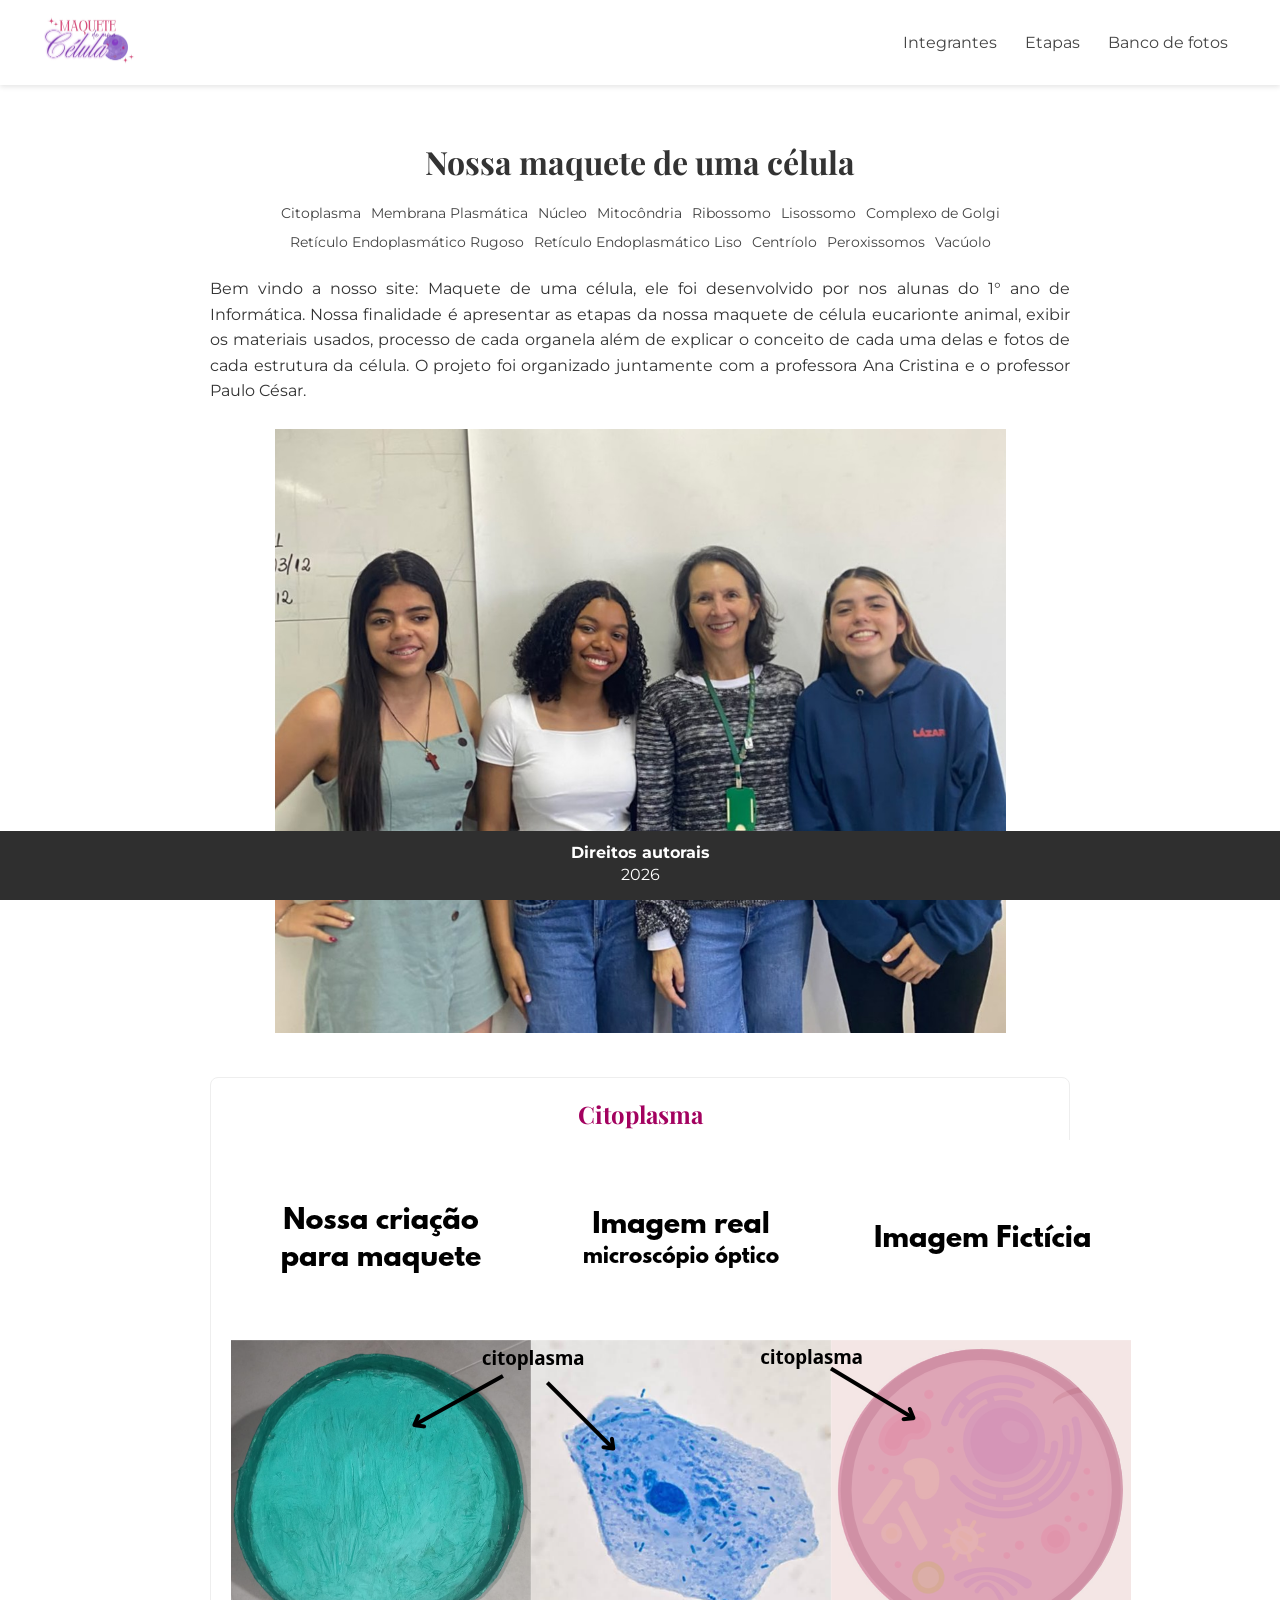
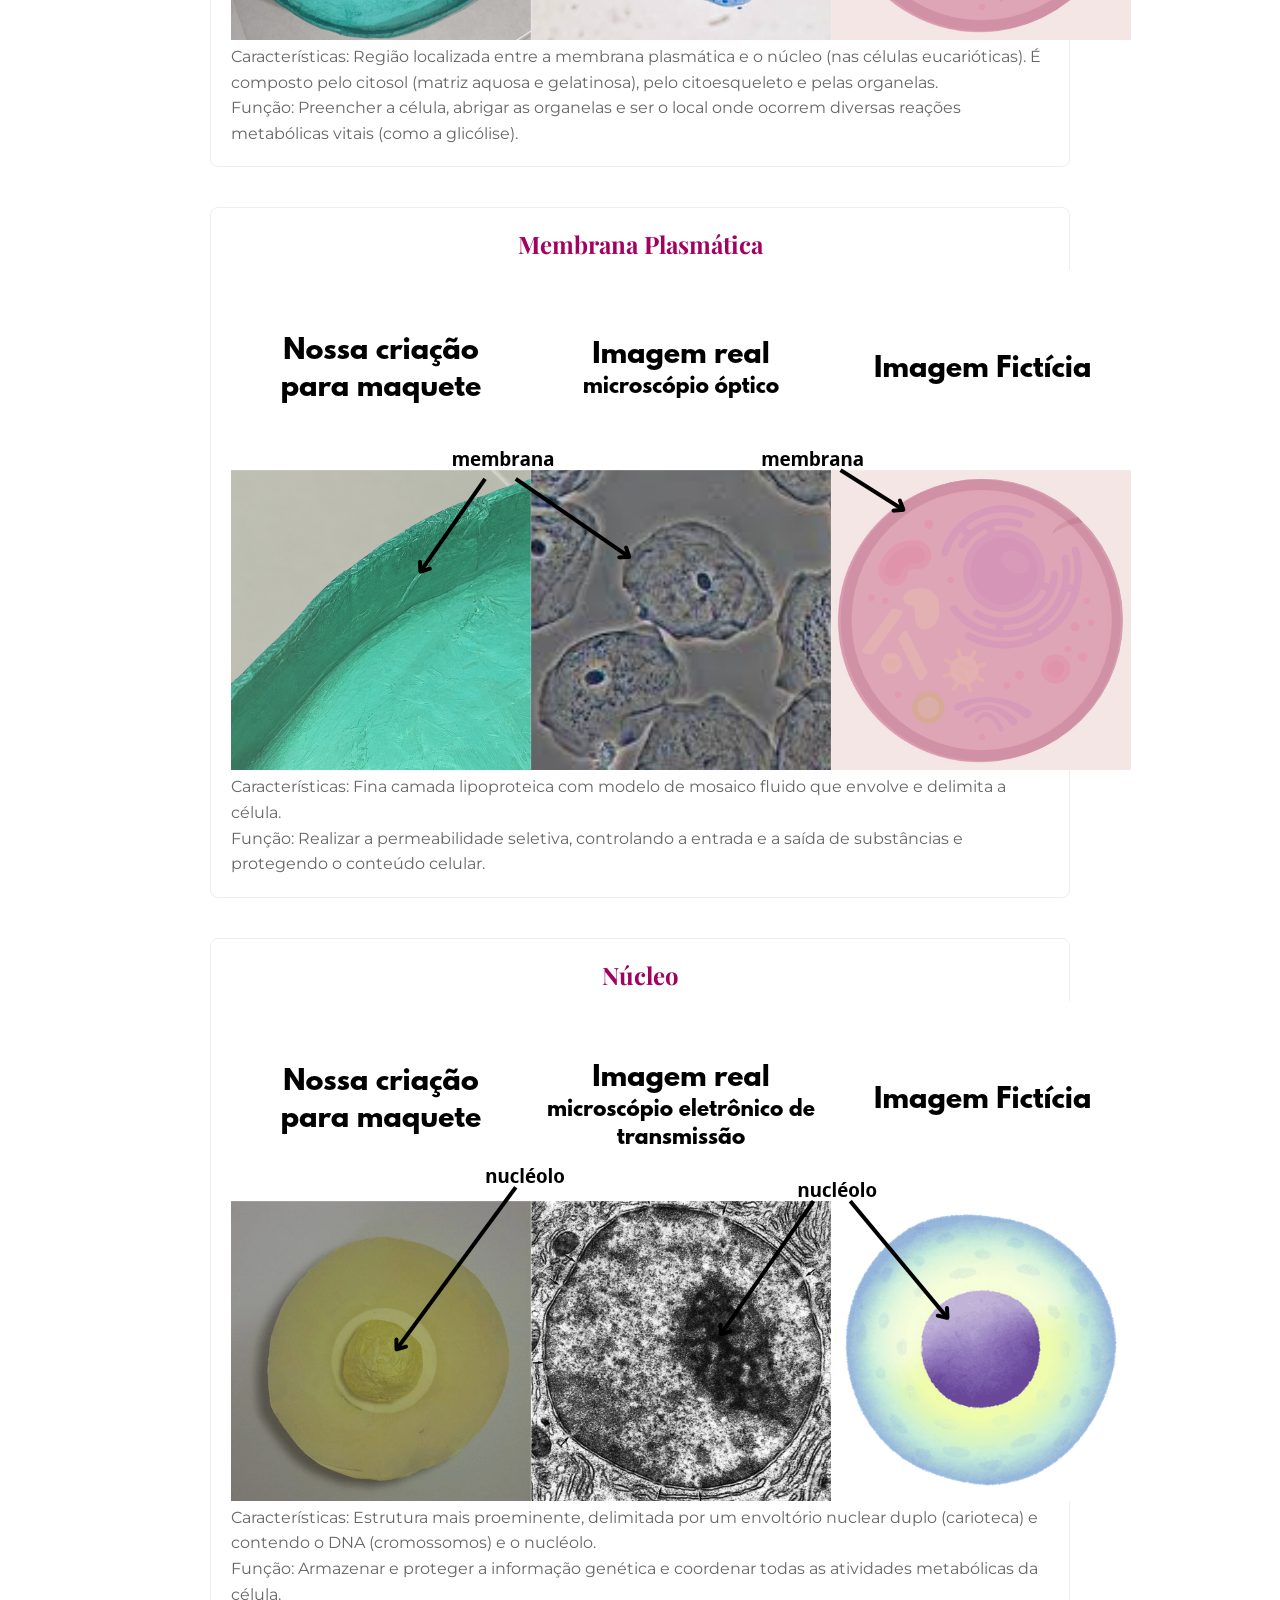
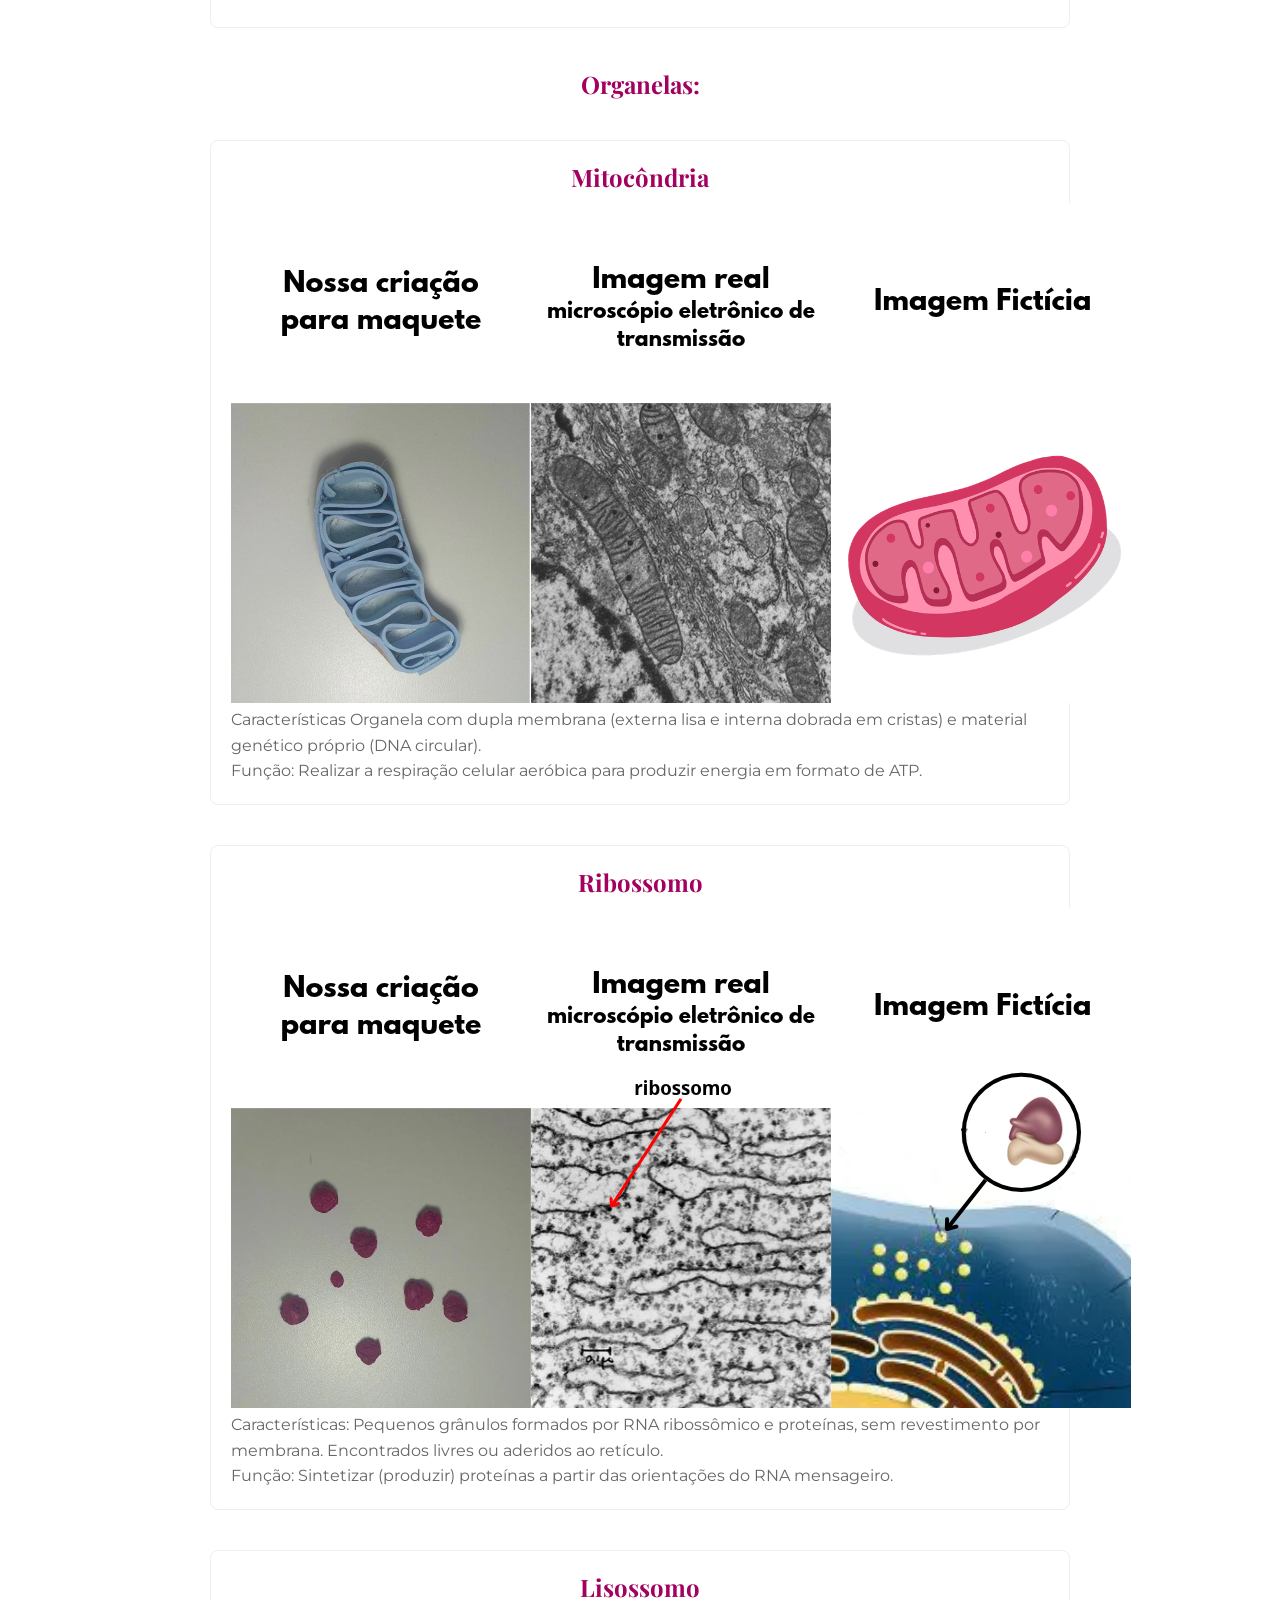
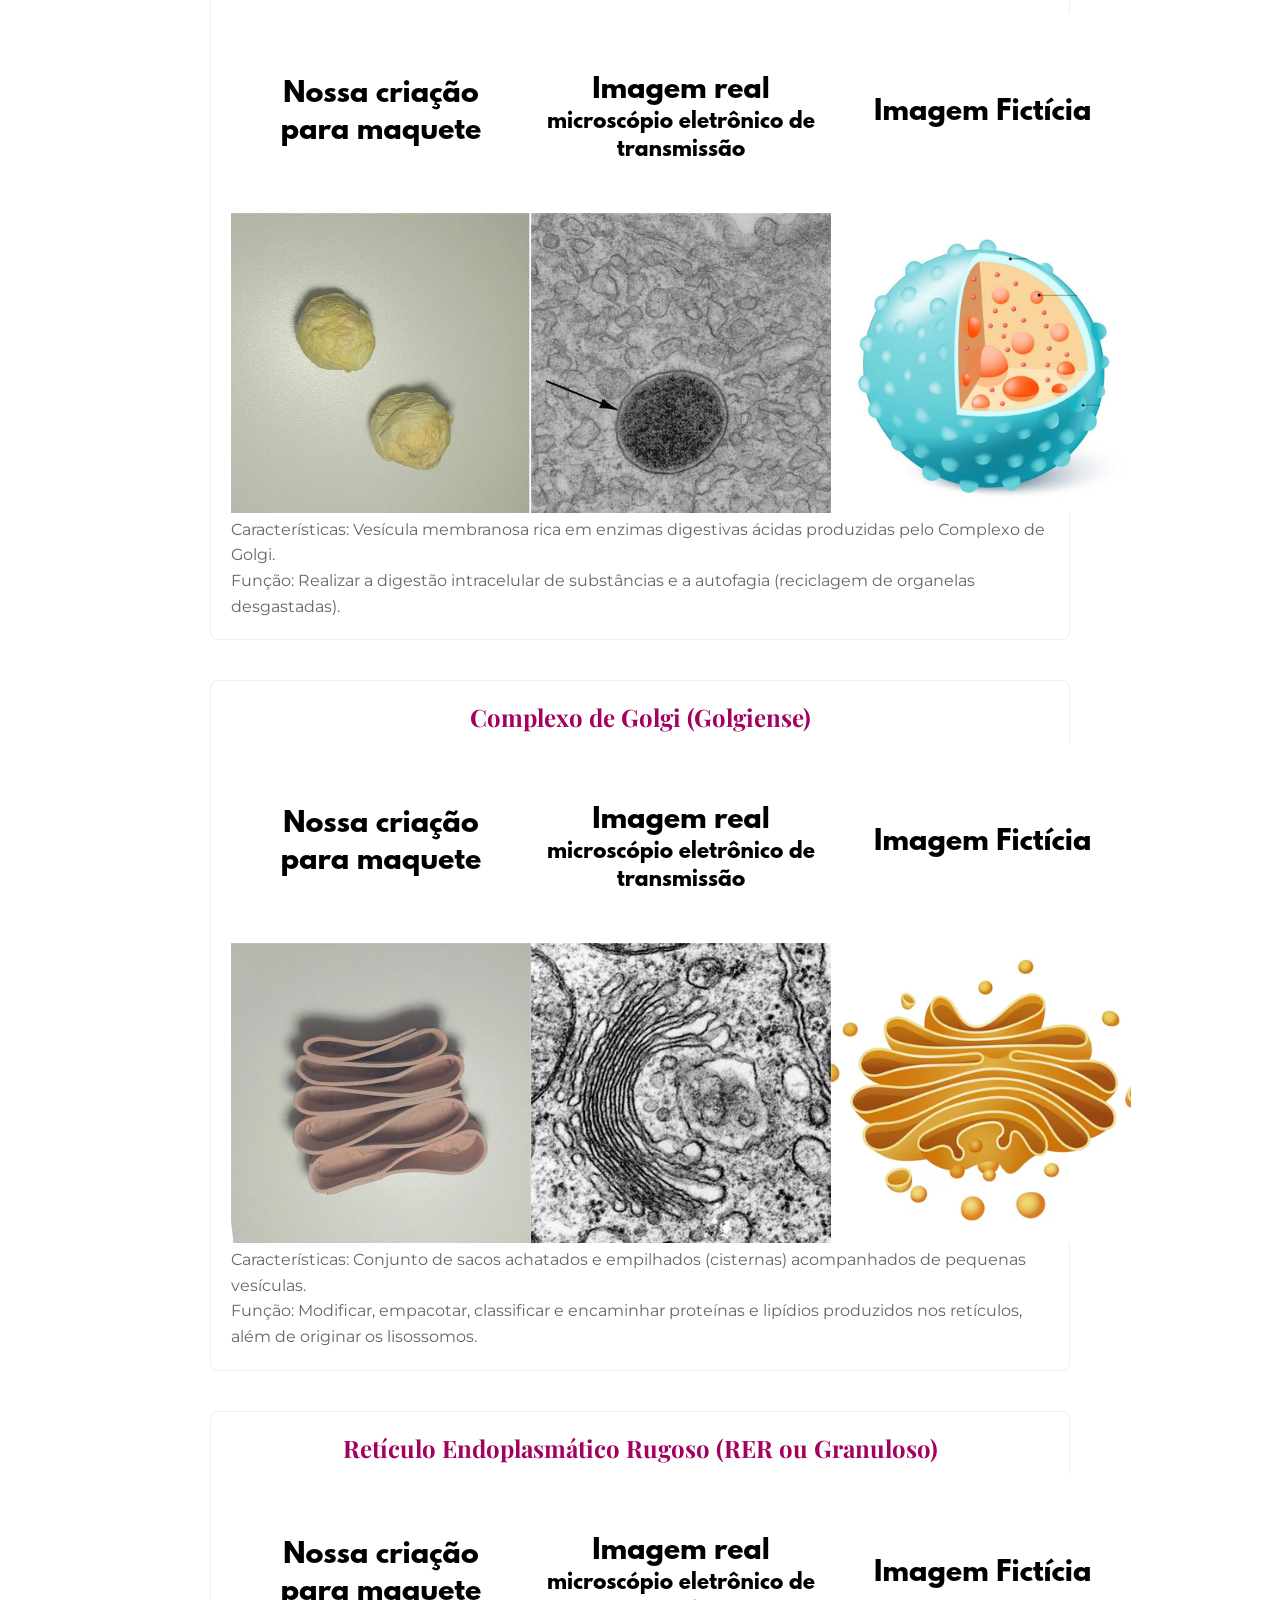
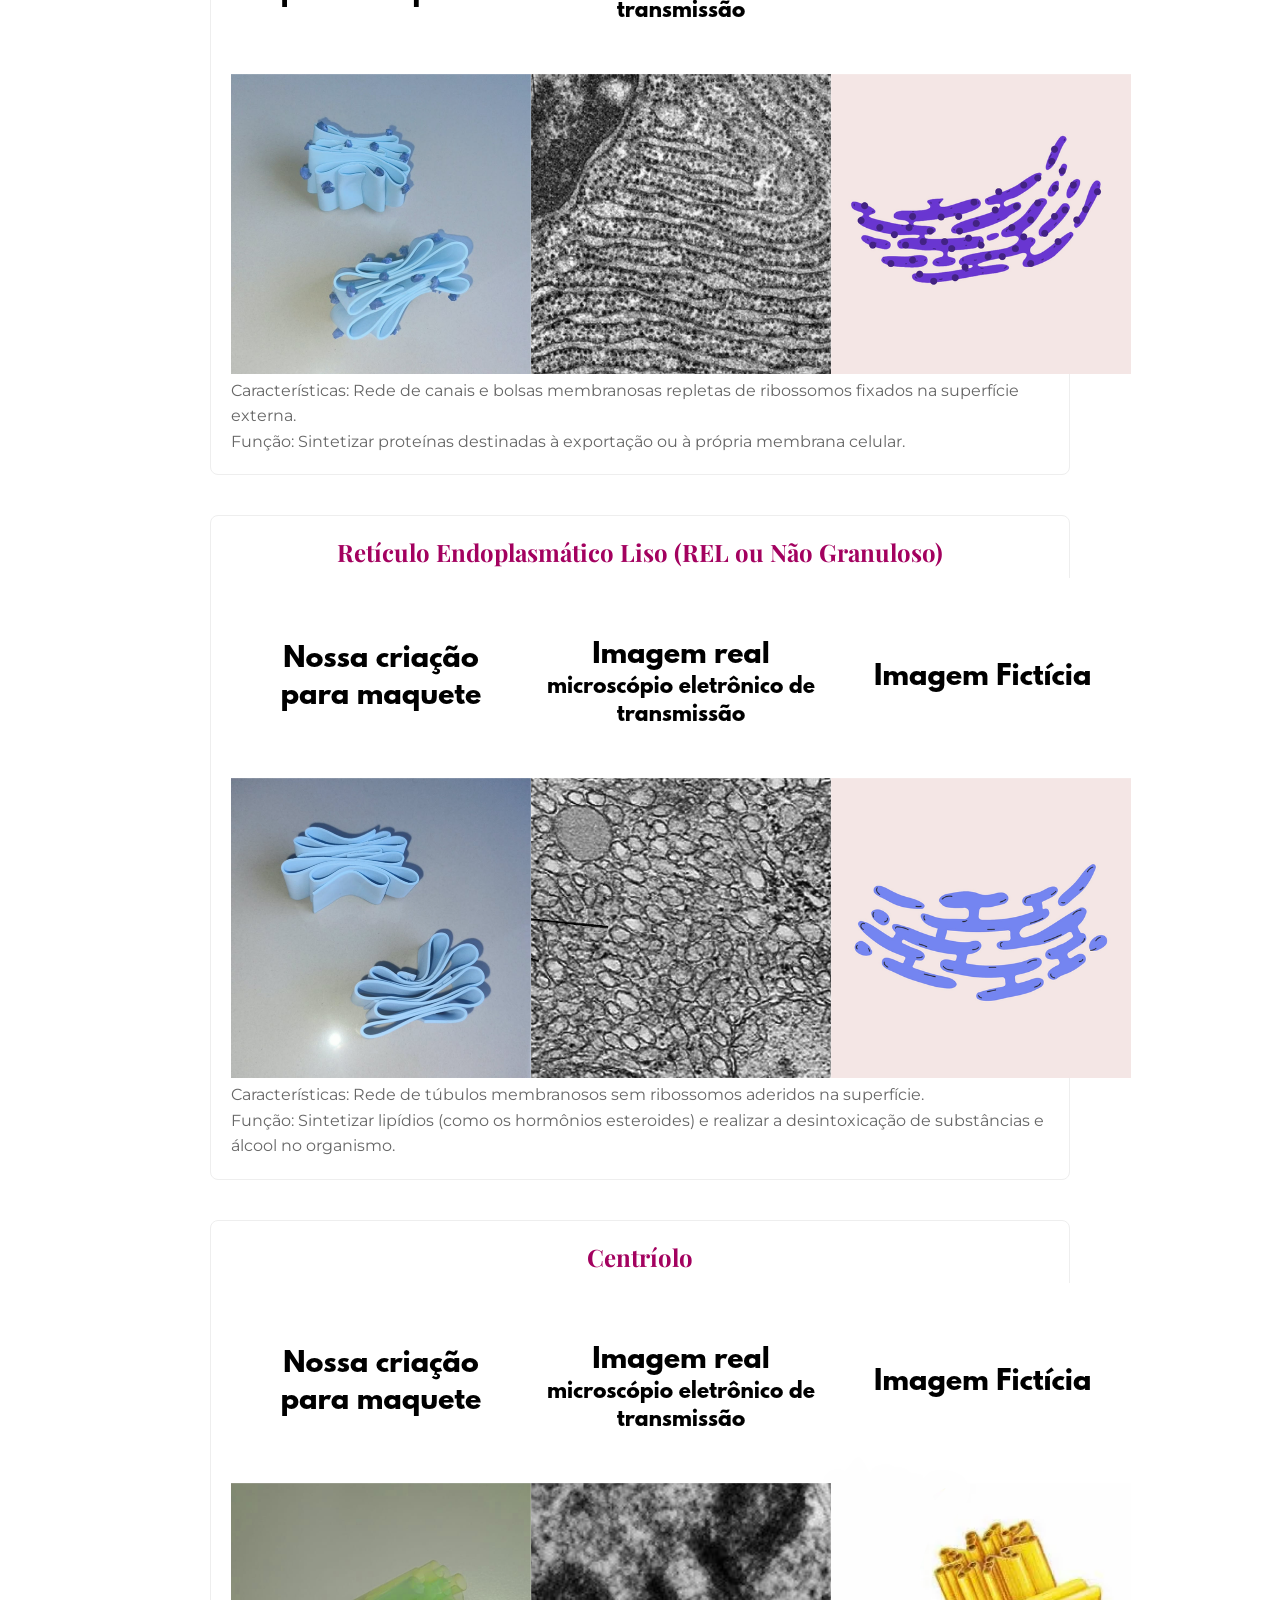
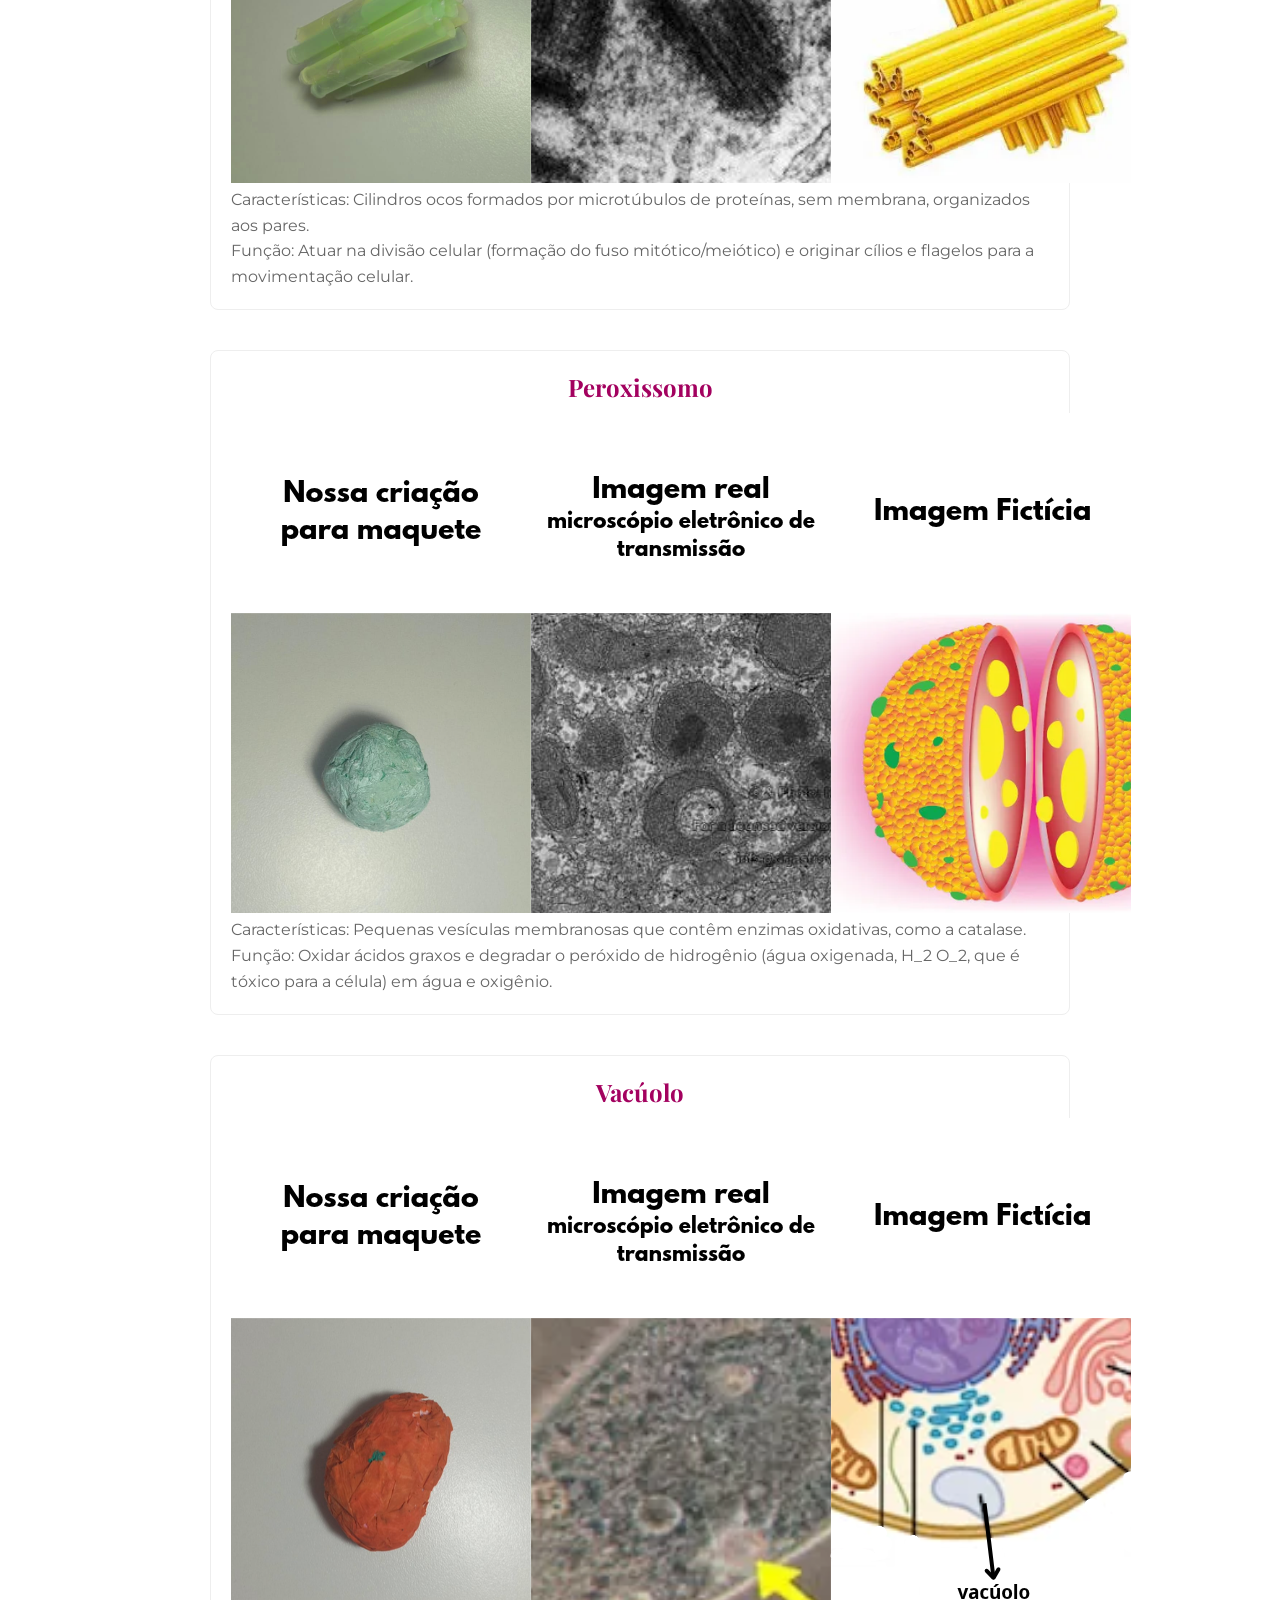
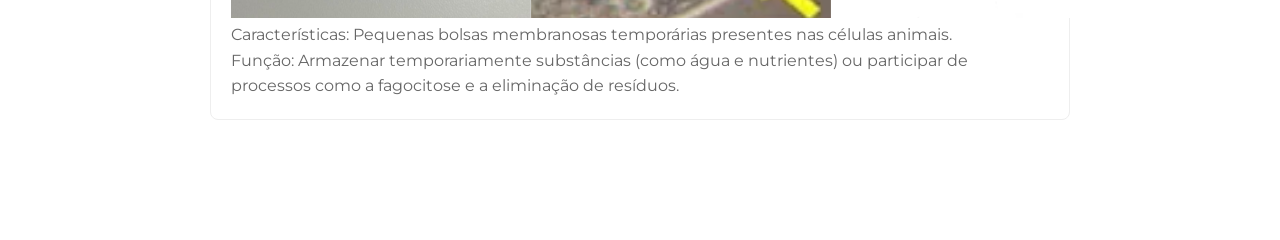
==== index.html @ 196b26a1 "Update index.html" ====
<!doctype html>
<html lang="pt-BR">

  <head>
    <meta charset="UTF-8" />
    <meta name="viewport" content="width=device-width, initial-scale=1.0" />
    <title>maquete de uma celula</title>
    <link rel="stylesheet" href="./styles/index.css">
  </head>
  
  <body>

    <header class="cabeçalho">
      <div>
        <a href="index.html">
          <img src="./images/logoNossaMaquete.jpg" alt="Logo" class="logo">
        </a>
      </div>
      <nav class="menuprincipal">
        <ul>
          <li><a href="/integrantes.html" class="itensprincipal">Integrantes</a></li>
          <li><a href="/etapas.html" class="itensprincipal">Etapas</a></li>
          <li><a href="/fotos.html" class="itensprincipal">Banco de fotos</a></li>
        </ul>
      </nav>

    </header>

    <main>

        <h1>Nossa maquete de uma célula</h1>

      <nav class="menuorganelas">
        <ul class="listaorganelas">
          <li><a href="#citoplasma" class="itensorganelas">Citoplasma</a></li>
          <li><a href="#membrana" class="itensorganelas">Membrana Plasmática</a></li>
          <li><a href="#nucleo" class="itensorganelas">Núcleo</a></li>
          <li><a href="#mitocondria" class="itensorganelas">Mitocôndria</a></li>
          <li><a href="#ribossomo" class="itensorganelas">Ribossomo</a></li>
          <li><a href="#lisossomo" class="itensorganelas">Lisossomo</a></li>
          <li><a href="#golgi" class="itensorganelas">Complexo de Golgi</a></li>
          <li><a href="#reticulorugoso" class="itensorganelas">Retículo Endoplasmático Rugoso</a></li>
          <li><a href="#reticuloliso" class="itensorganelas">Retículo Endoplasmático Liso</a></li>
          <li><a href="#centriolo" class="itensorganelas">Centríolo</a></li>
          <li><a href="#peroxissomo" class="itensorganelas">Peroxissomos</a></li>
          <li><a href="#vacuolo" class="itensorganelas">Vacúolo</a></li>
        </ul>
      </nav>
      
        <p class="apresentacao">
          Bem vindo a nosso site: Maquete de uma célula, ele foi desenvolvido por nos alunas do 1° ano de Informática.
Nossa finalidade é apresentar as etapas da nossa maquete de célula eucarionte animal, exibir os materiais usados, 
processo de cada organela além de explicar o conceito de cada uma delas
e fotos de cada estrutura da célula. O projeto foi organizado juntamente
com a professora Ana Cristina e o professor Paulo César.
        </p>
       <img src = "./images/fotodogrupo.jpg" class="fotoGrupo">
      
        <section id="citoplasma">
        <h2>Citoplasma</h2>
        <img src="./images/citoplasma.png" class="fotosPrincipal">
        <p>Características: Região localizada entre a membrana plasmática e o núcleo (nas células eucarióticas). É composto pelo citosol (matriz aquosa e gelatinosa), pelo citoesqueleto e pelas organelas.<br>
Função: Preencher a célula, abrigar as organelas e ser o local onde ocorrem diversas reações metabólicas vitais (como a glicólise).</p>
        </section>

        <section id="membrana">
        <h2>Membrana Plasmática</h2>
        <img src="./images/membrana.png" class="fotosPrincipal">
        <p>Características: Fina camada lipoproteica com modelo de mosaico fluido que envolve e delimita a célula.<br>
Função: Realizar a permeabilidade seletiva, controlando a entrada e a saída de substâncias e protegendo o conteúdo celular.</p>
        </section>

        <section id="nucleo">
        <h2>Núcleo</h2>
        <img src="./images/nucleo.png" class="fotosPrincipal">
        <p>Características: Estrutura mais proeminente, delimitada por um envoltório nuclear duplo (carioteca) e contendo o DNA (cromossomos) e o nucléolo.<br>
Função: Armazenar e proteger a informação genética e coordenar todas as atividades metabólicas da célula.</p>
        </section>

        <h2 class="organelasTitulo">Organelas:</h2>

        <section id="mitocondria">
        <h2>Mitocôndria</h2>
        <img src="./images/mitocondriaprin.png" class="fotosPrincipal">
        <p>Características Organela com dupla membrana (externa lisa e interna dobrada em cristas) e material genético próprio (DNA circular).<br>
Função: Realizar a respiração celular aeróbica para produzir energia em formato de ATP.</p>
        </section>

        <section id="ribossomo">
        <h2>Ribossomo</h2>
        <img src="./images/ribossomo.png" class="fotosPrincipal">
        <p>Características: Pequenos grânulos formados por RNA ribossômico e proteínas, sem revestimento por membrana. Encontrados livres ou aderidos ao retículo.<br>
Função: Sintetizar (produzir) proteínas a partir das orientações do RNA mensageiro.</p>
        </section>

        <section id="lisossomo">
        <h2>Lisossomo</h2>
        <img src="./images/lisossomo.png" class="fotosPrincipal">
        <p>Características: Vesícula membranosa rica em enzimas digestivas ácidas produzidas pelo Complexo de Golgi.<br>
Função: Realizar a digestão intracelular de substâncias e a autofagia (reciclagem de organelas desgastadas).</p>
        </section>

        <section id="golgi">
        <h2>Complexo de Golgi (Golgiense)</h2>
        <img src="./images/complexodegolgi.png" class="fotosPrincipal">
        <p>Características: Conjunto de sacos achatados e empilhados (cisternas) acompanhados de pequenas vesículas.<br>
Função: Modificar, empacotar, classificar e encaminhar proteínas e lipídios produzidos nos retículos, além de originar os lisossomos.</p>
        </section>

        <section id="reticulorugoso">
        <h2>Retículo Endoplasmático Rugoso (RER ou Granuloso)</h2>
        <img src="./images/reticulorugoso.png" class="fotosPrincipal">
        <p>Características: Rede de canais e bolsas membranosas repletas de ribossomos fixados na superfície externa.<br>
Função: Sintetizar proteínas destinadas à exportação ou à própria membrana celular.</p>
        </section>

        <section id="reticuloliso">
        <h2>Retículo Endoplasmático Liso (REL ou Não Granuloso)</h2>
        <img src="./images/reticuloliso.png" class="fotosPrincipal">
        <p>Características: Rede de túbulos membranosos sem ribossomos aderidos na superfície.<br>
Função: Sintetizar lipídios (como os hormônios esteroides) e realizar a desintoxicação de substâncias e álcool no organismo.</p>
        </section>

        <section id="centriolo">
        <h2>Centríolo</h2>
        <img src="./images/centriolo.png" class="fotosPrincipal">
        <p>Características: Cilindros ocos formados por microtúbulos de proteínas, sem membrana, organizados aos pares.<br>
Função: Atuar na divisão celular (formação do fuso mitótico/meiótico) e originar cílios e flagelos para a movimentação celular.</p>
        </section>

        <section id="peroxissomo">
        <h2>Peroxissomo</h2>
        <img src="./images/peroxissomo.png" class="fotosPrincipal">
        <p>Características: Pequenas vesículas membranosas que contêm enzimas oxidativas, como a catalase.<br>
Função: Oxidar ácidos graxos e degradar o peróxido de hidrogênio (água oxigenada, H_2 O_2, que é tóxico para a célula) em água e oxigênio.</p>
        </section>

        <section id="vacuolo">
        <h2>Vacúolo</h2>
        <img src="./images/vacuolo.png" class="fotosPrincipal">
        <p>Características: Pequenas bolsas membranosas temporárias presentes nas células animais.<br>
        Função: Armazenar temporariamente substâncias (como água e nutrientes) ou participar de processos como a fagocitose e a eliminação de resíduos.</p>
        </section>

    </main>

    <footer>
      <b>Direitos autorais</b>
      <p>2026</p>
    </footer>

  </body>

</html>
---- styles/index.css ----
@import url('https://fonts.googleapis.com/css2?family=Montserrat:ital,wght@0,100..900;1,100..900&family=Playfair+Display:ital,wght@0,400..900;1,400..900&display=swap');

* {
  margin: 0;
  padding: 0;
  box-sizing: border-box;
  font-family: "Montserrat", sans-serif;
}

body {
  background-color: #ffffff;
  display: flex; 
  flex-direction: column;
  align-items: center;
  text-align: center;
  padding-bottom: 60px; /* Garante espaço para o footer fixo não cobrir conteúdo */
}

header {
  position: fixed;
  top: 0;
  left: 0;
  width: 100%;
  background-color: #ffffff;
  display: flex;
  justify-content: space-between;
  align-items: center;
  padding: 10px 40px;
  box-shadow: 0px 2px 5px rgba(0,0,0,0.1);
  z-index: 1000;
}

.logo {
  width: 100px;
  height: auto;
}

.menuprincipal ul {
  list-style: none;
}

.itensprincipal {
  text-decoration: none;
  color: #444444;
  padding: 8px 12px;
  border-radius: 4px;
  transition: 0.3s;
}

.organelasTitulo{
  font-family: "Playfair Display", serif;
  color: #a3015f;
  margin-bottom: 10px;  
}

.fotoGrupo {
  text-align: center;
  width: 85%;
}

.itensprincipal:hover {
  color: #ffffff;
  background-color: #a3015f;
}

main {
  margin-top: 120px;
  max-width: 900px;
  padding: 20px;
}

h1 {
  font-family: "Playfair Display", serif;
  color: #333333;
  margin-bottom: 20px;
}

p {
  color: #666666;
  line-height: 1.6;
}

.apresentacao {
  margin: 25px 0;
  text-align: justify;
  color: #333333
}

.menuorganelas {
  margin: 20px 0;
}

.listaorganelas {
  list-style: none;
  display: flex;
  flex-wrap: wrap;
  justify-content: center;
  gap: 10px;
}

.itensorganelas {
  text-decoration: none;
  color: #444444;
  font-size: 0.9rem;
}

.itensorganelas:hover {
  color: #a3015f;
  text-decoration: underline;
}

li {
  display: inline-block;
}

section {
  margin: 40px 0;
  padding: 20px;
  border: 1px solid #eeeeee;
  border-radius: 8px;
}

section h2 {
  font-family: "Playfair Display", serif;
  color: #a3015f;
  margin-bottom: 10px;
}

section p {
  text-align: left;
}

footer {
  background-color: #2F2F2F;
  color: #FFFFFF;
  position: fixed;
  bottom: 0;
  left: 0;
  width: 100%;
  text-align: center;
  padding: 12px 0;
}

footer p {
  color: #ffffff;
}
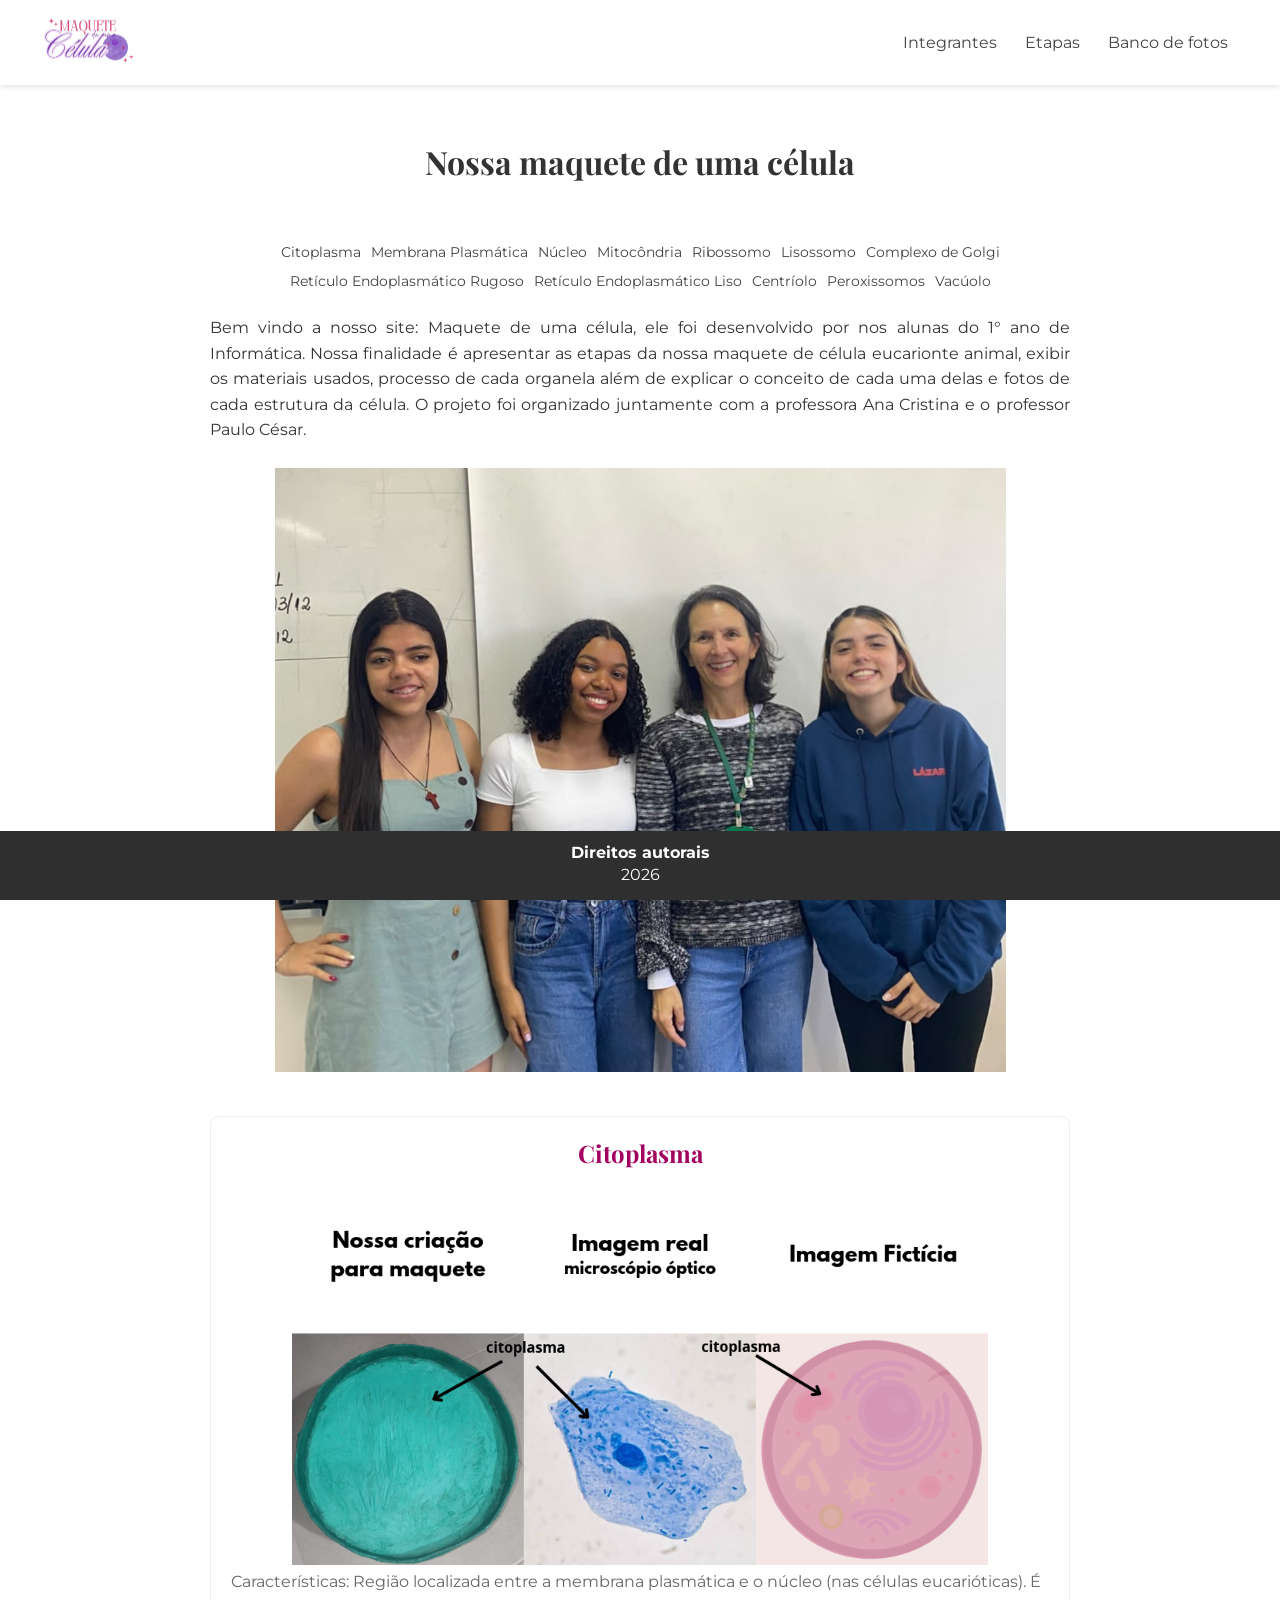
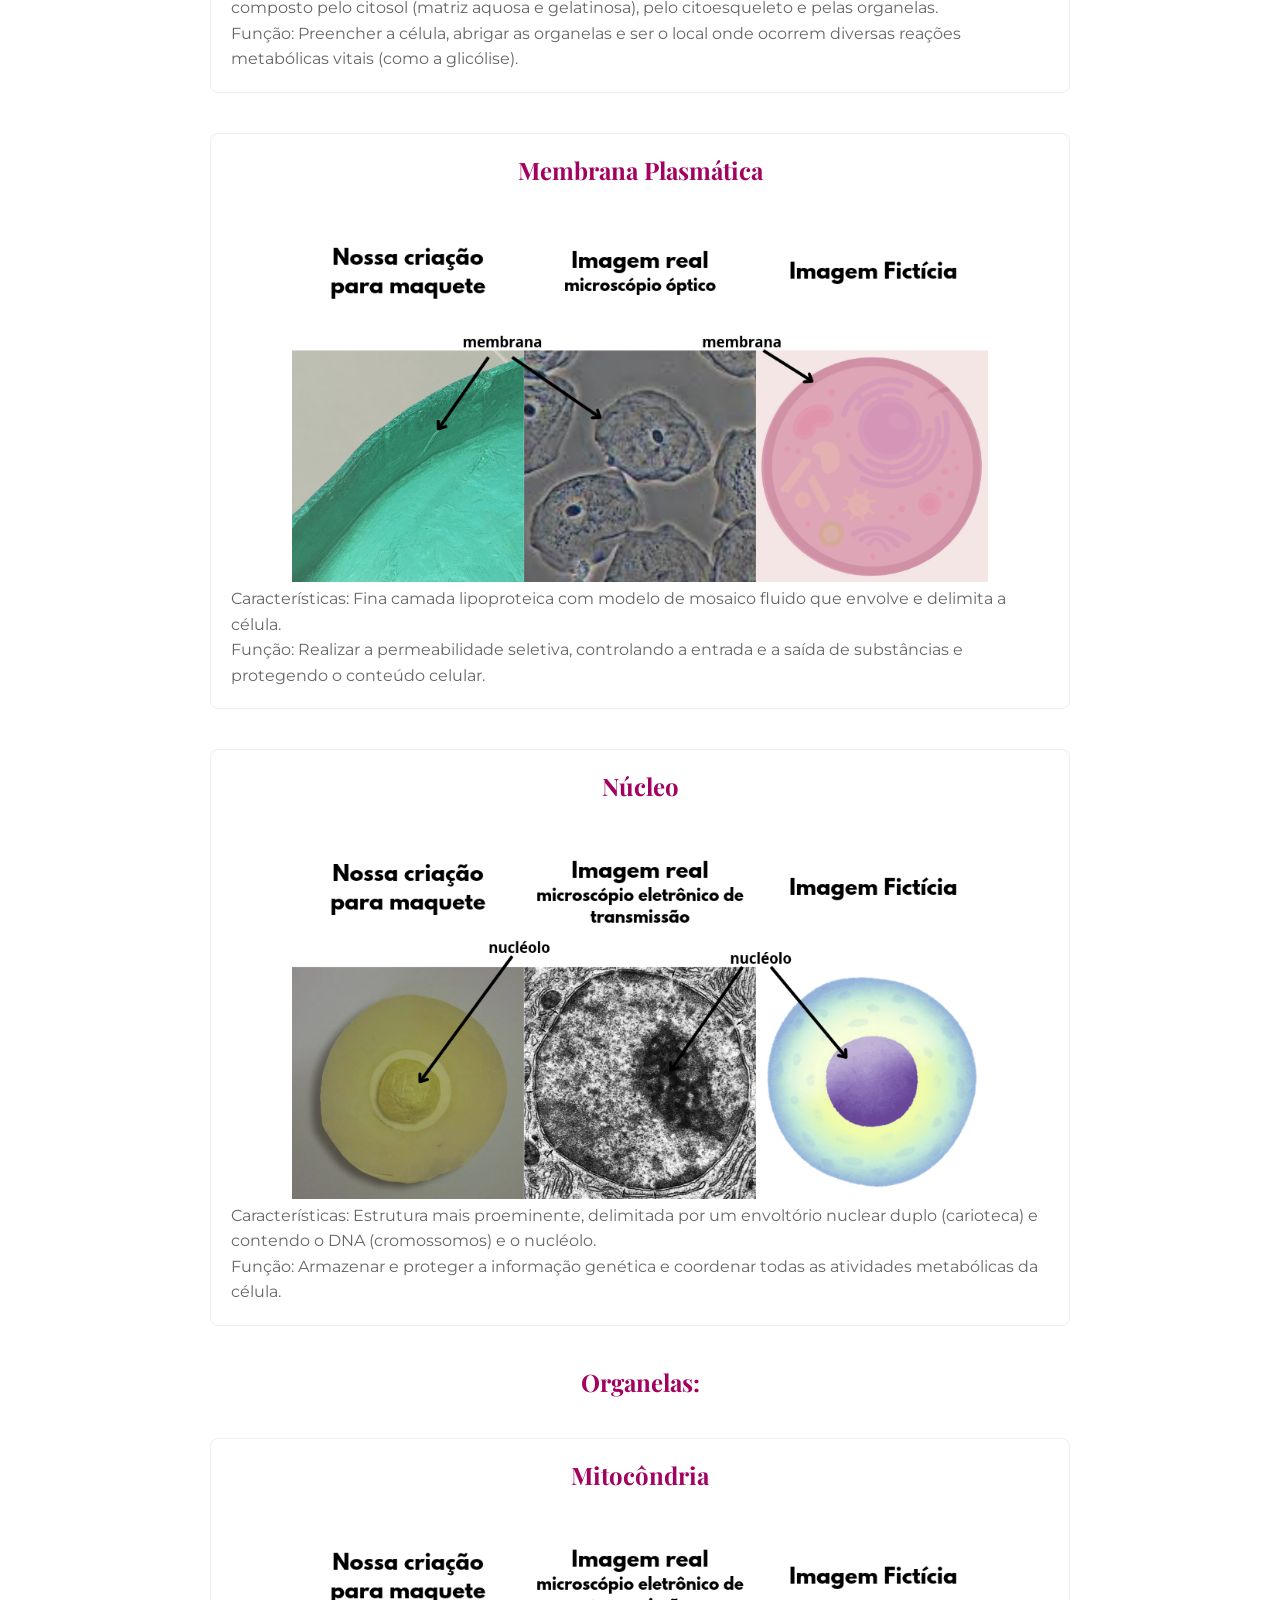
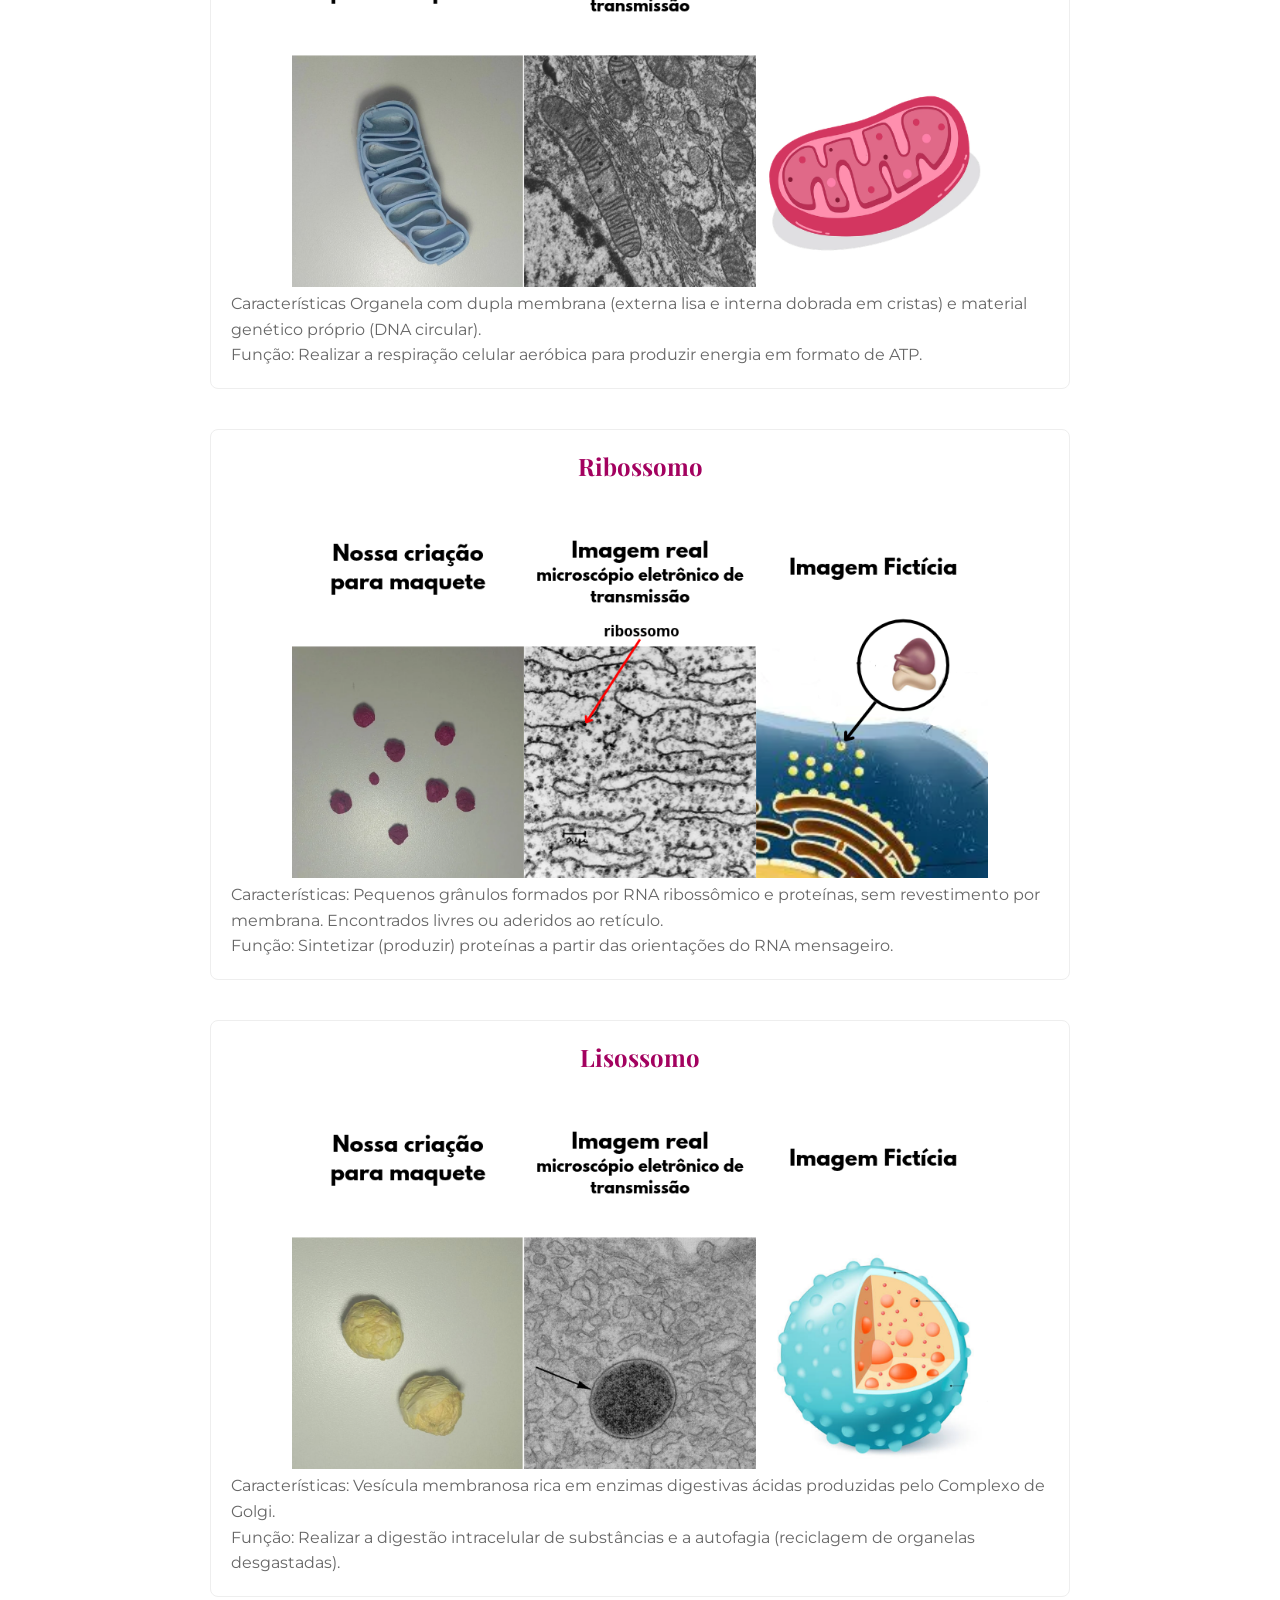
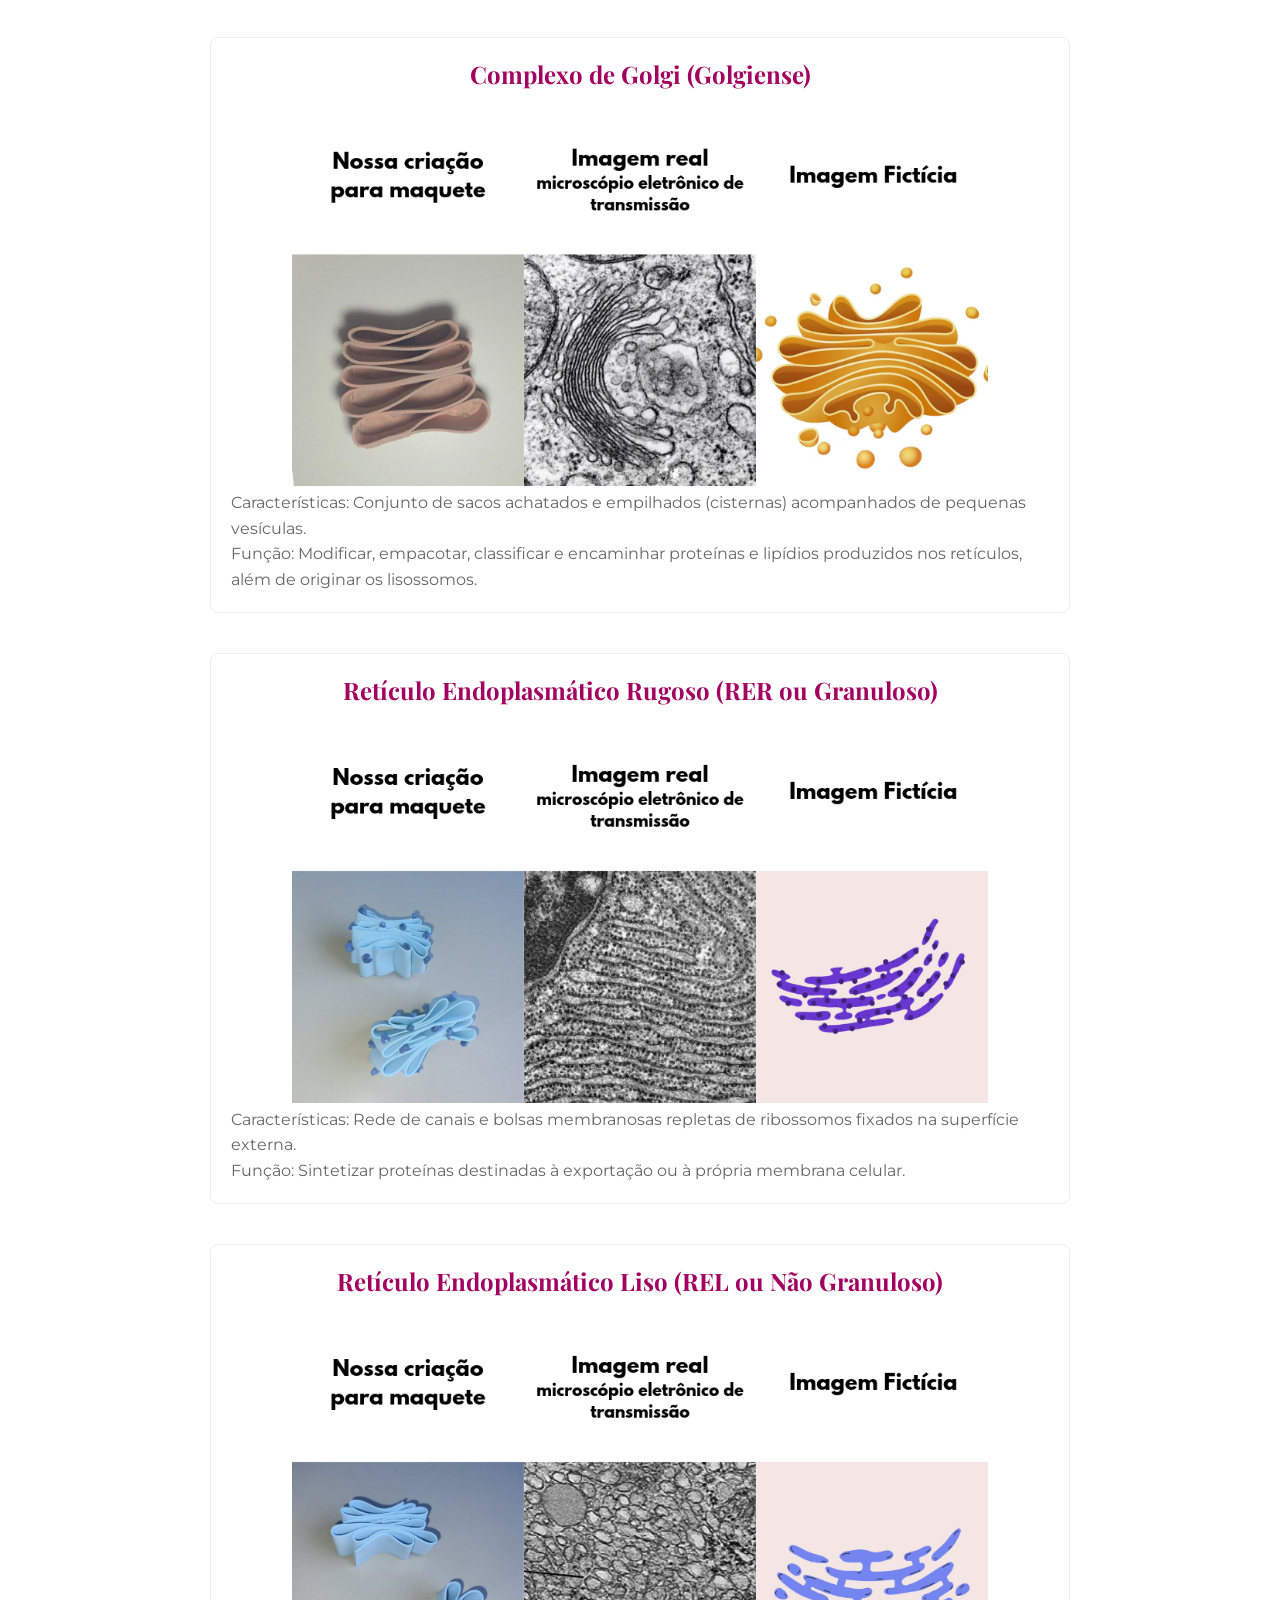
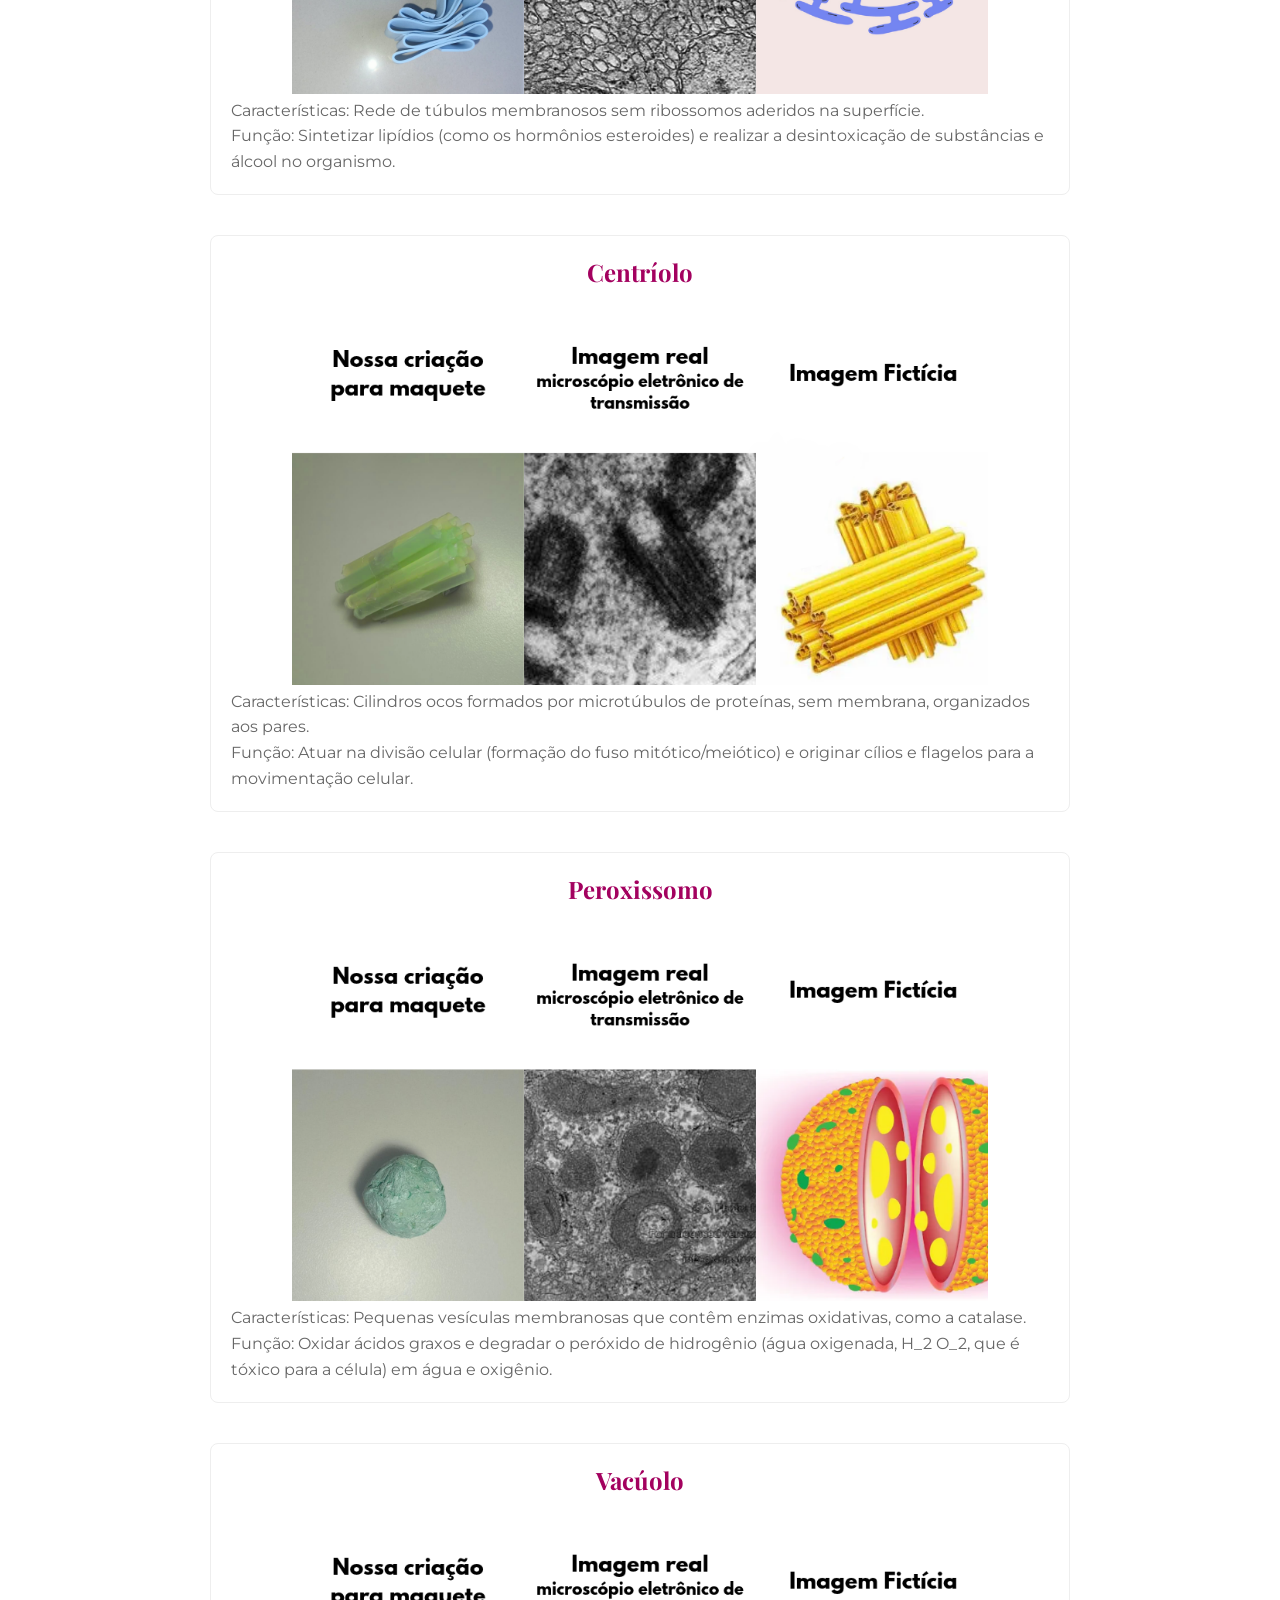
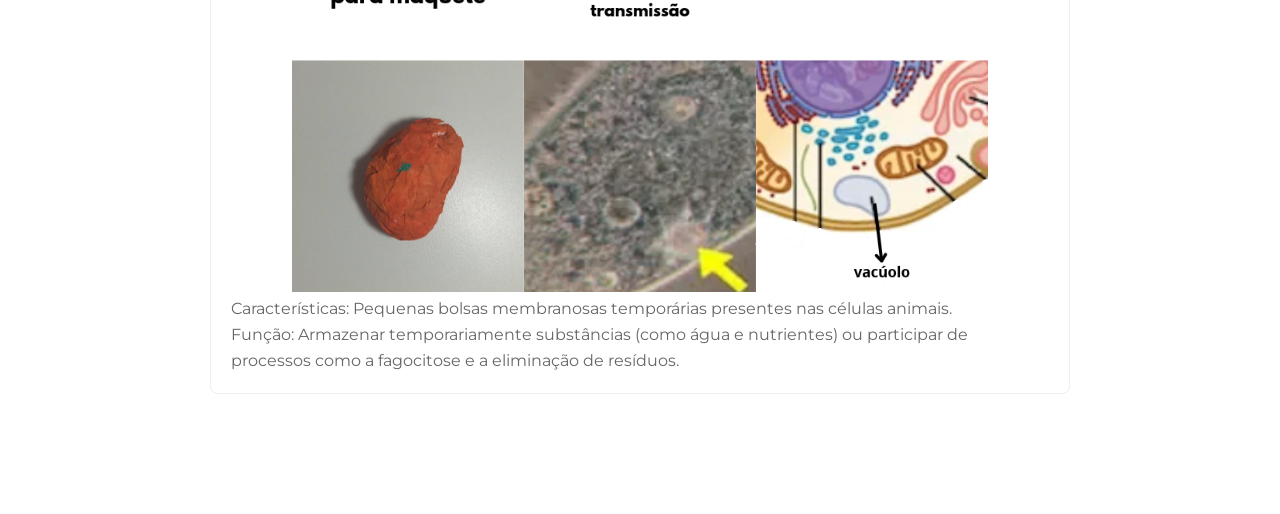
==== commit bc78688a: "Update index.html add a foto principal da celula" ====
--- a/index.html
+++ b/index.html
@@ -29,6 +29,7 @@
     <main>
 
         <h1>Nossa maquete de uma célula</h1>
+      <img scr="./images/fotonossacelula.png" class="fotosPrincipal">
 
       <nav class="menuorganelas">
         <ul class="listaorganelas">
--- a/styles/index.css
+++ b/styles/index.css
@@ -56,6 +56,10 @@
 .fotoGrupo {
   text-align: center;
   width: 85%;
+}
+
+.fotosPrincipal{
+  width: 85%
 }
 
 .itensprincipal:hover {
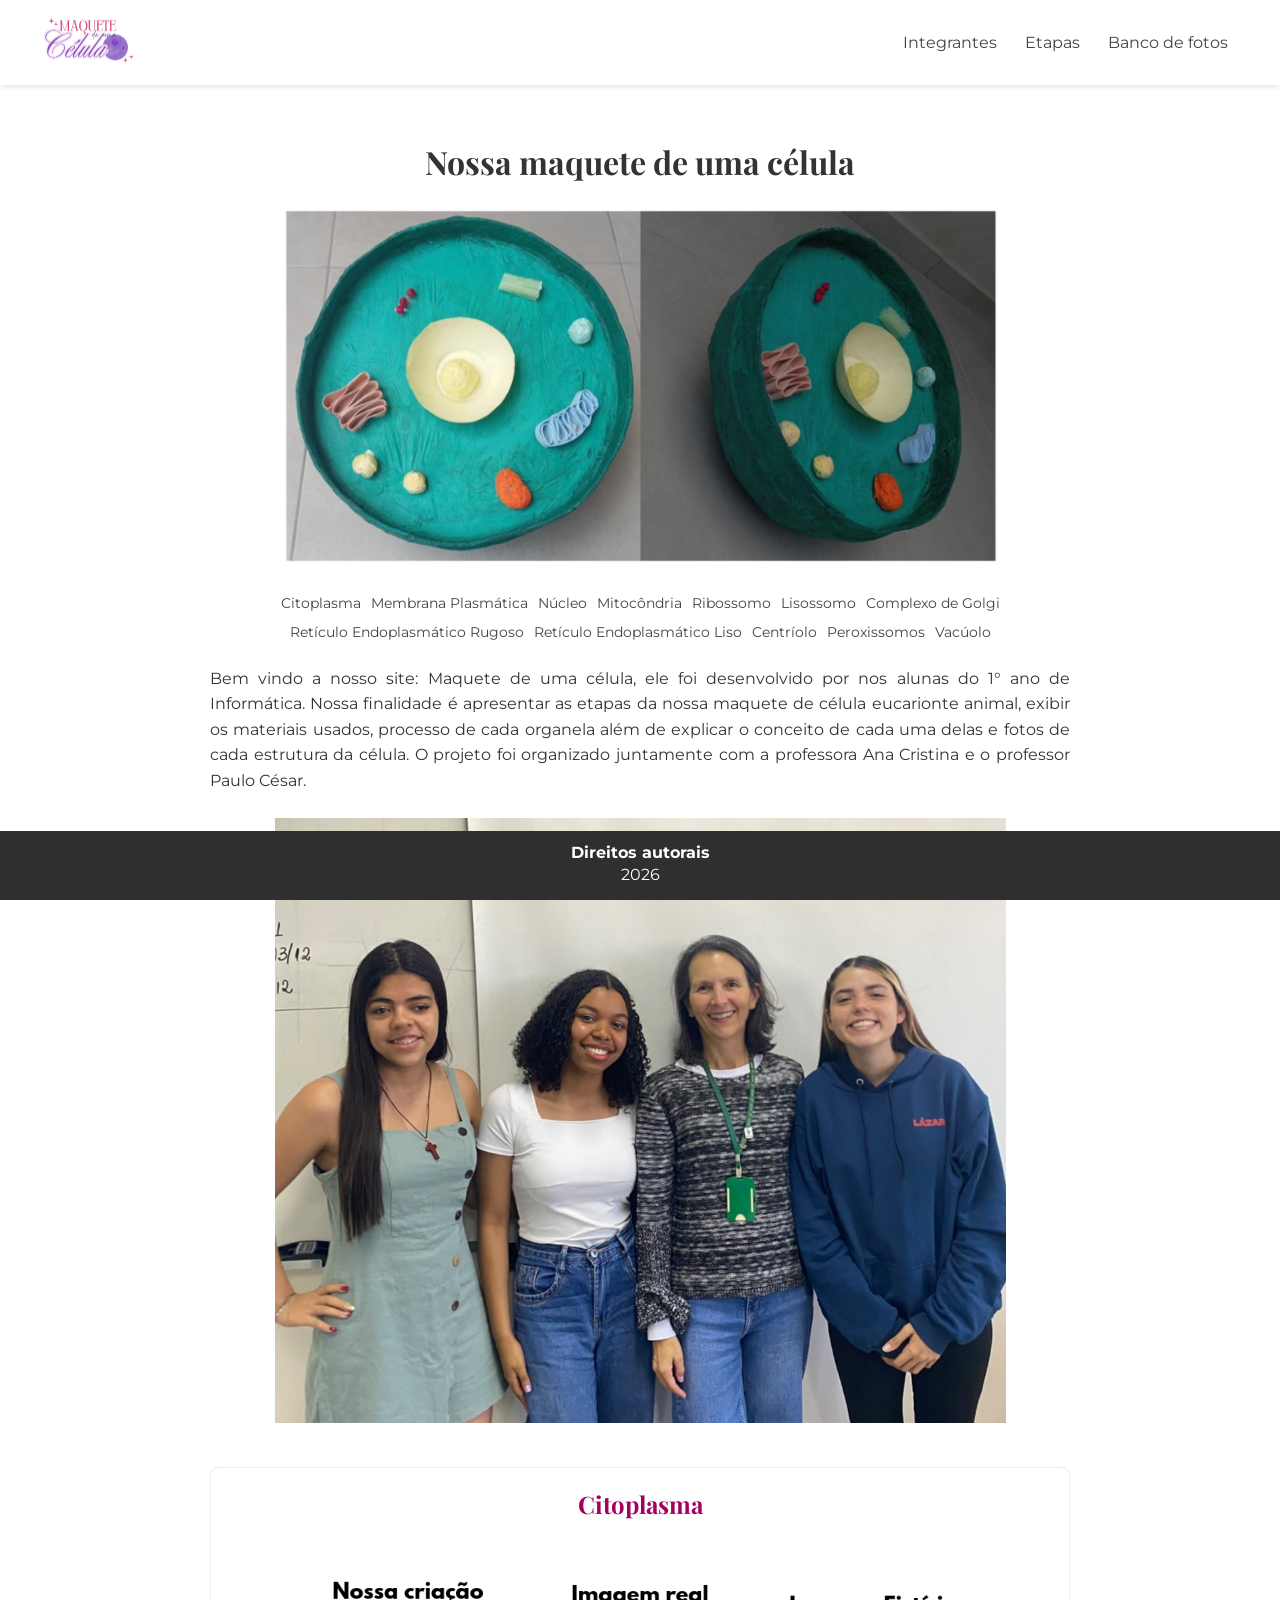
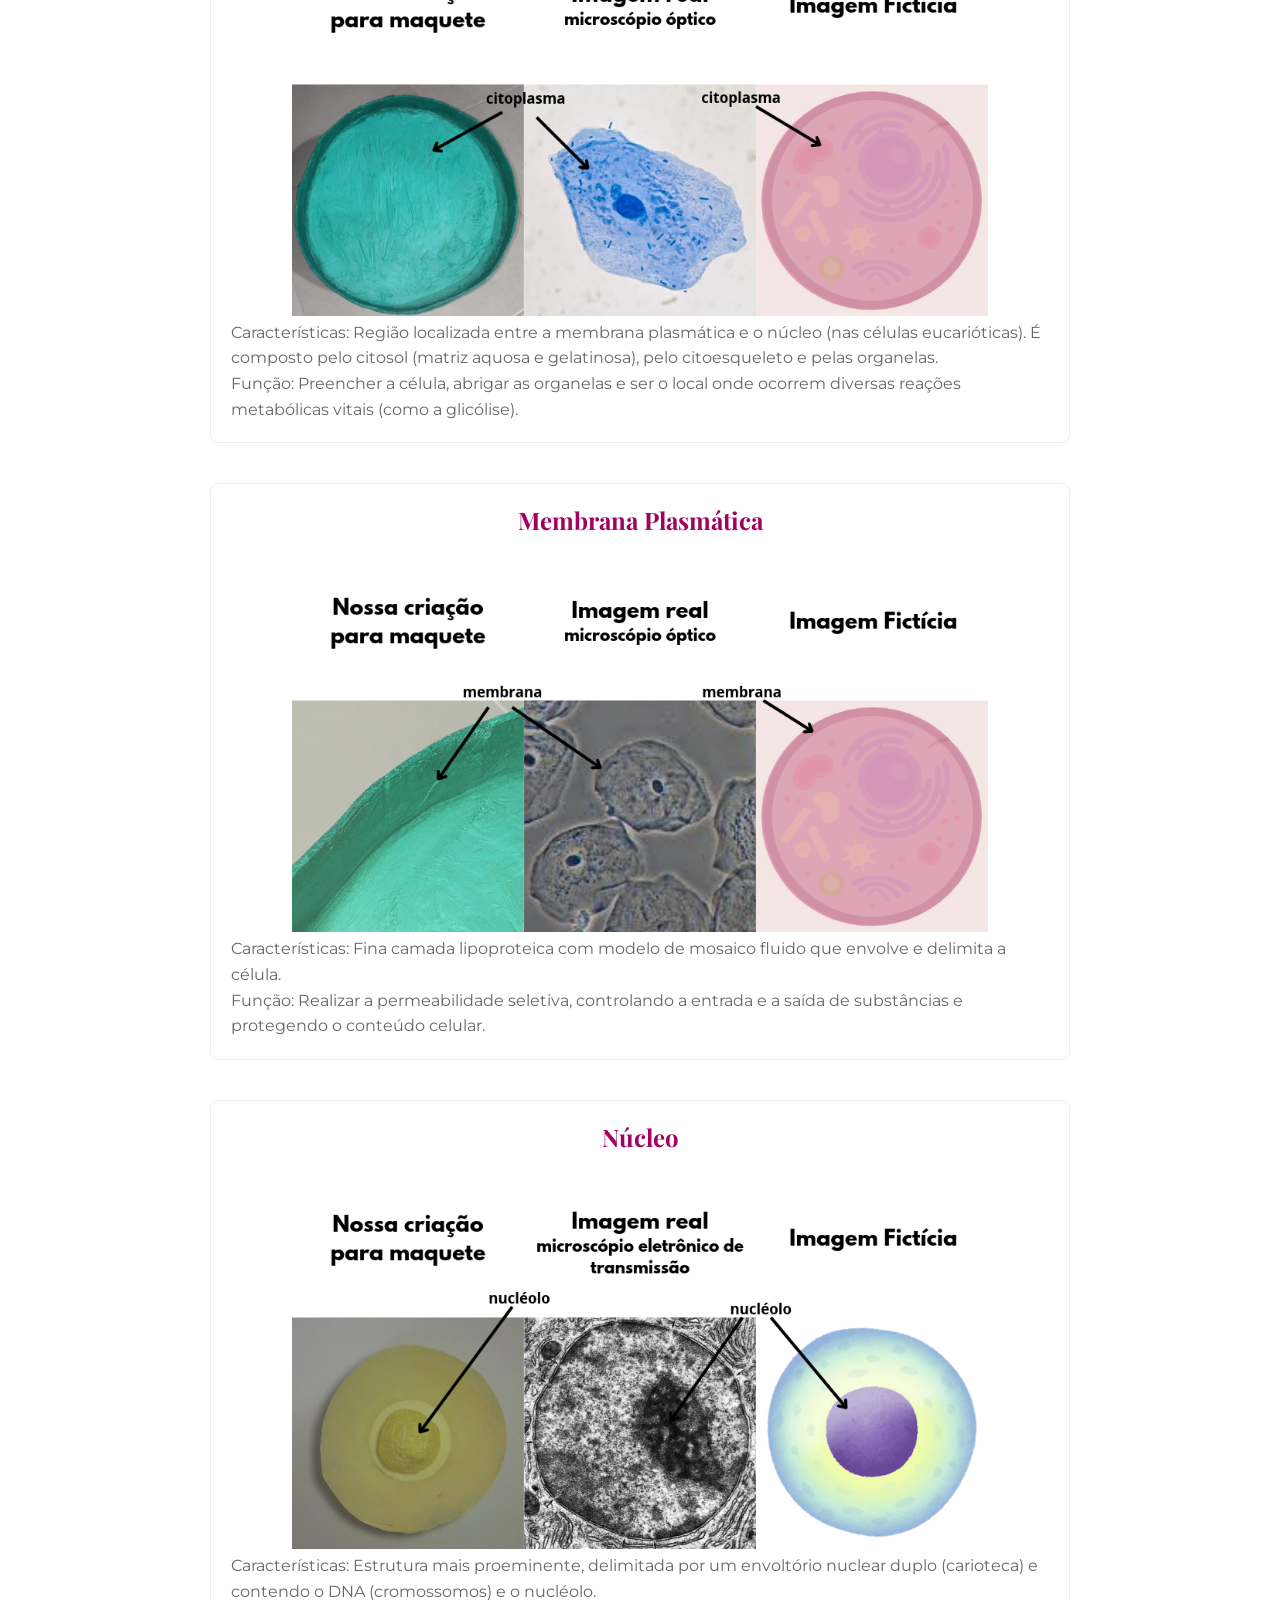
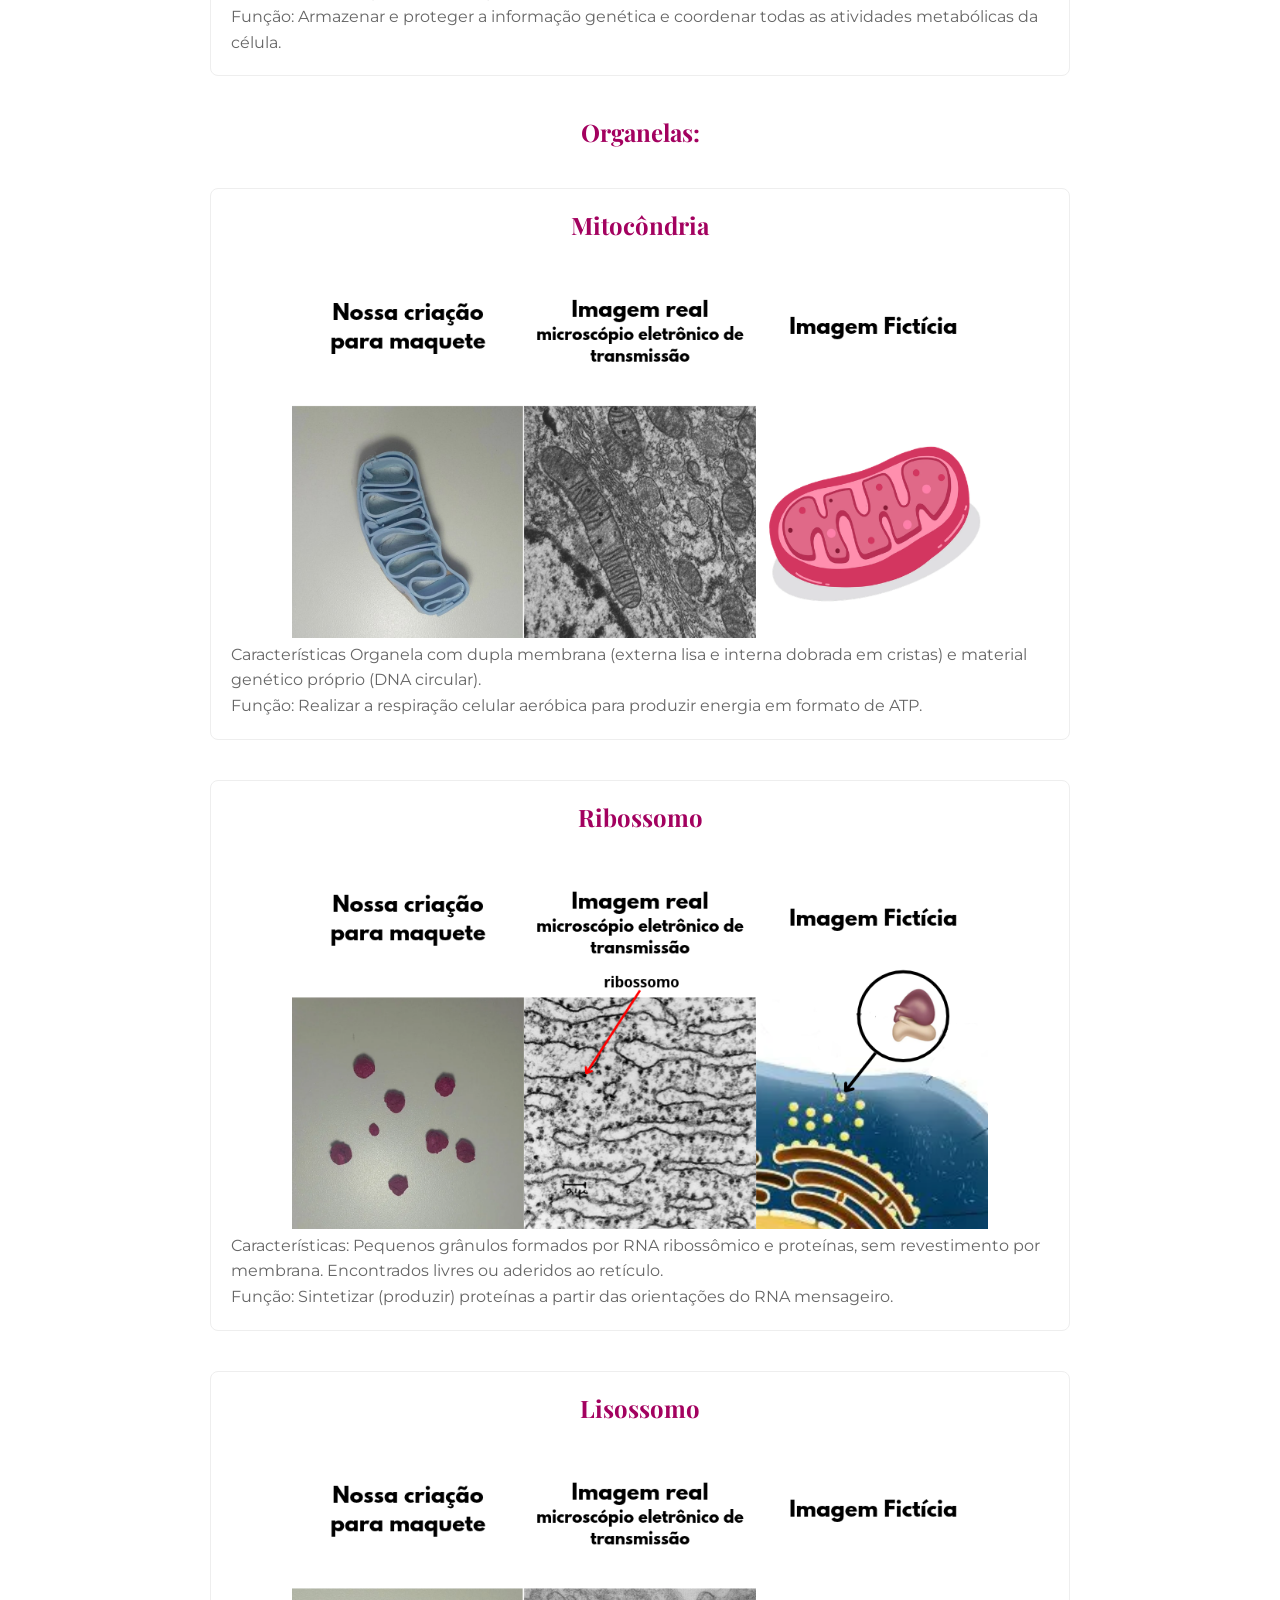
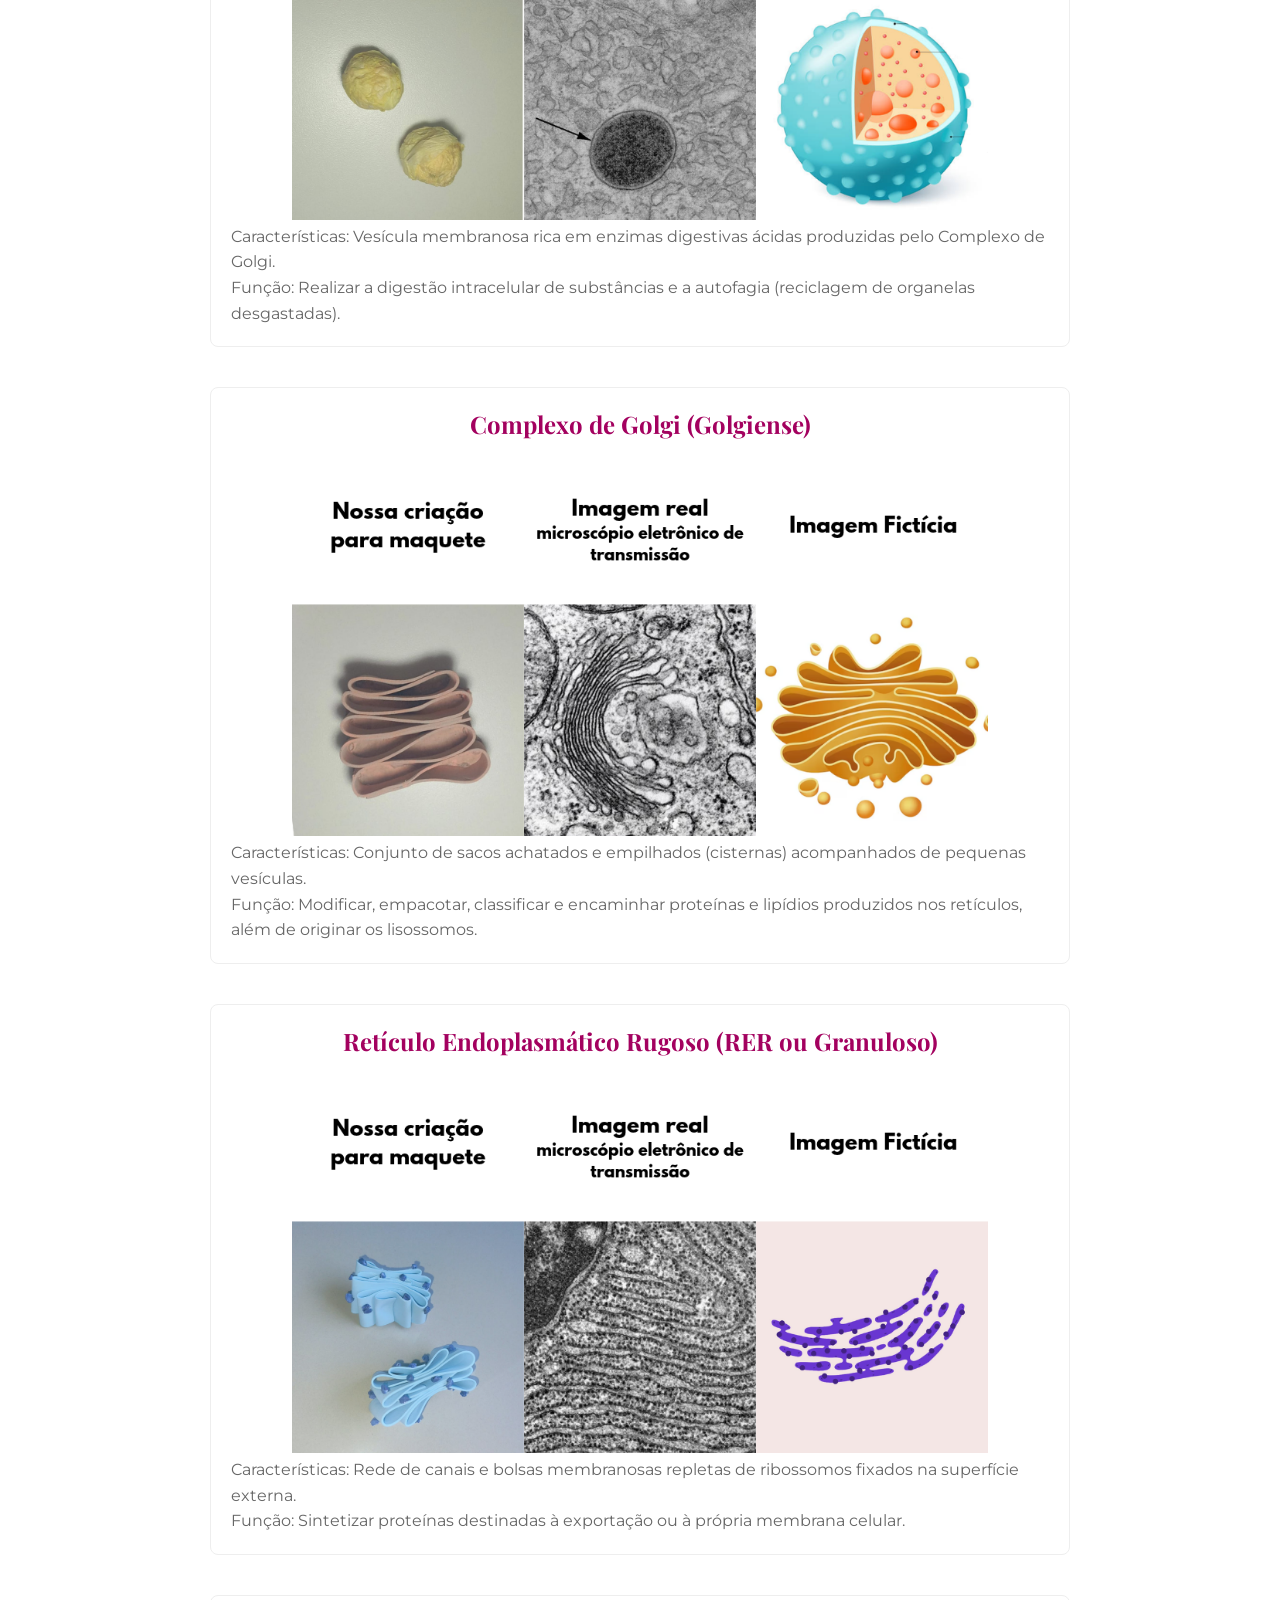
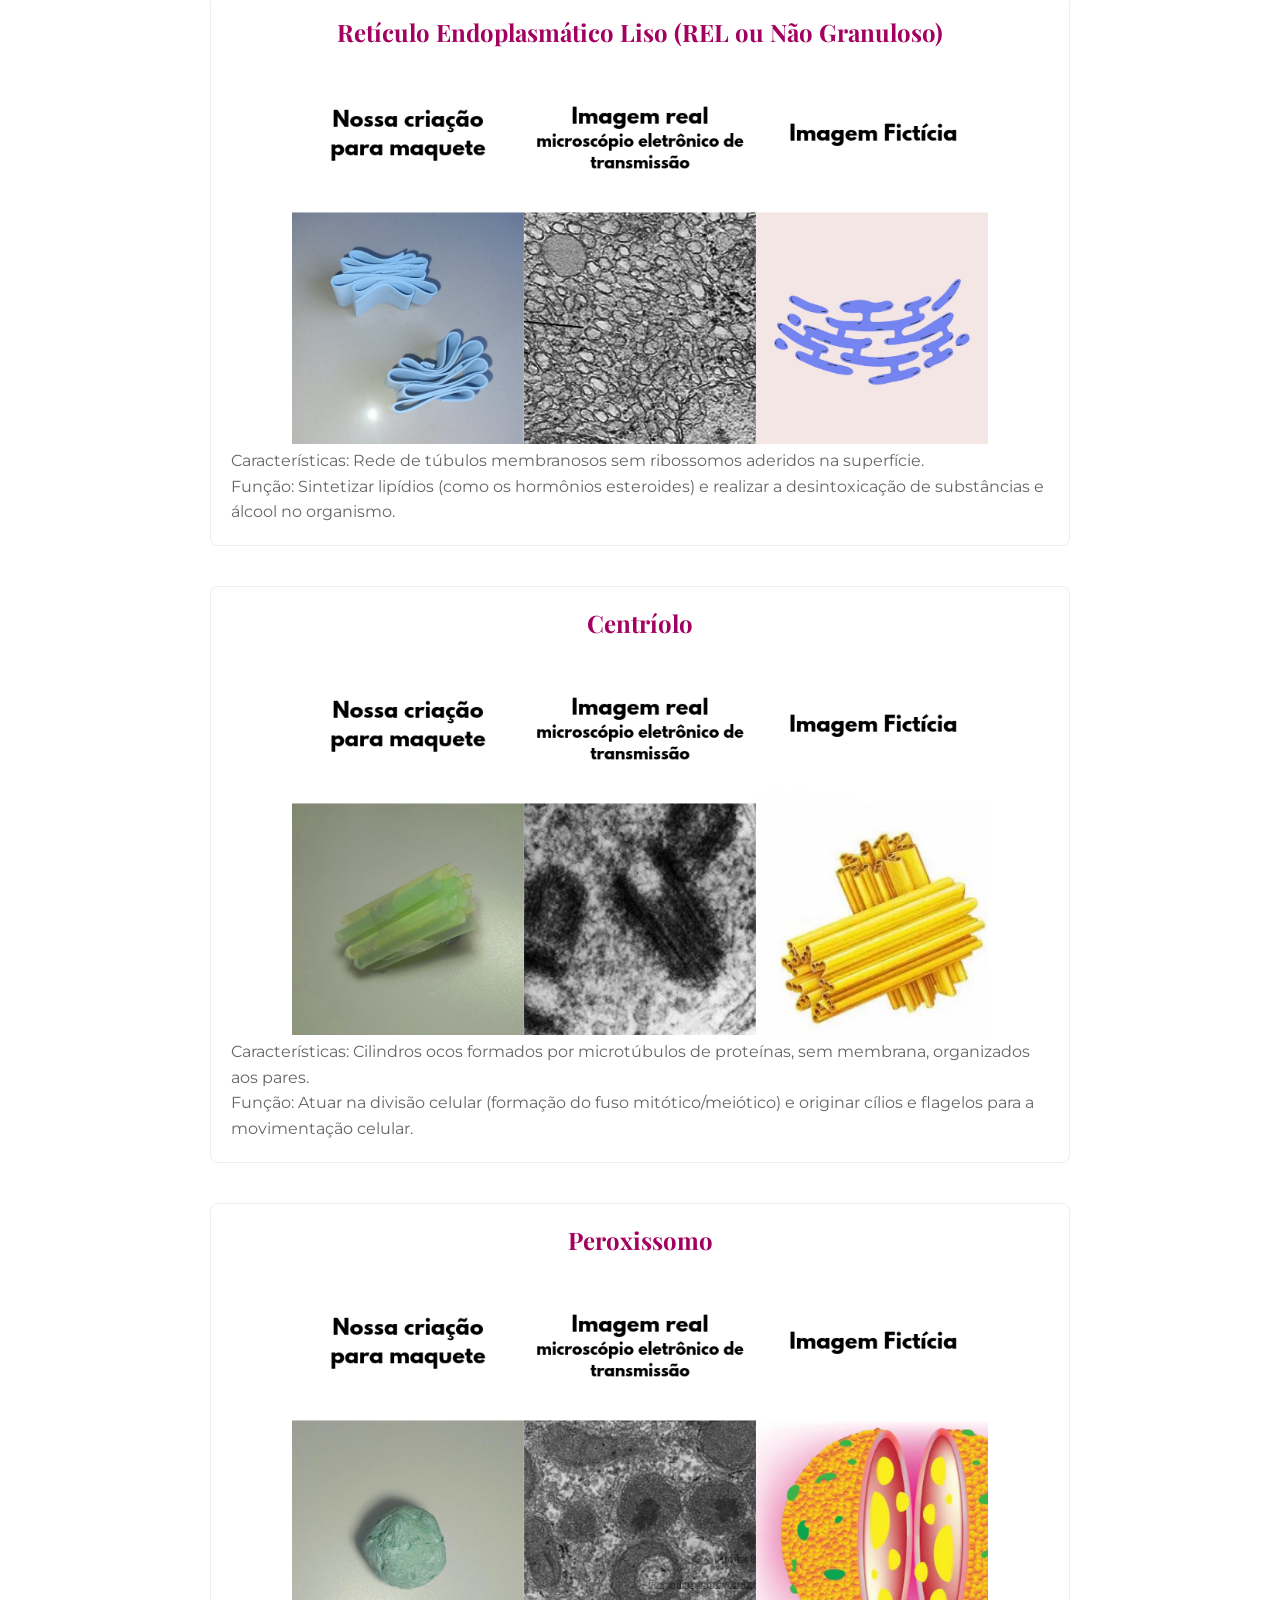
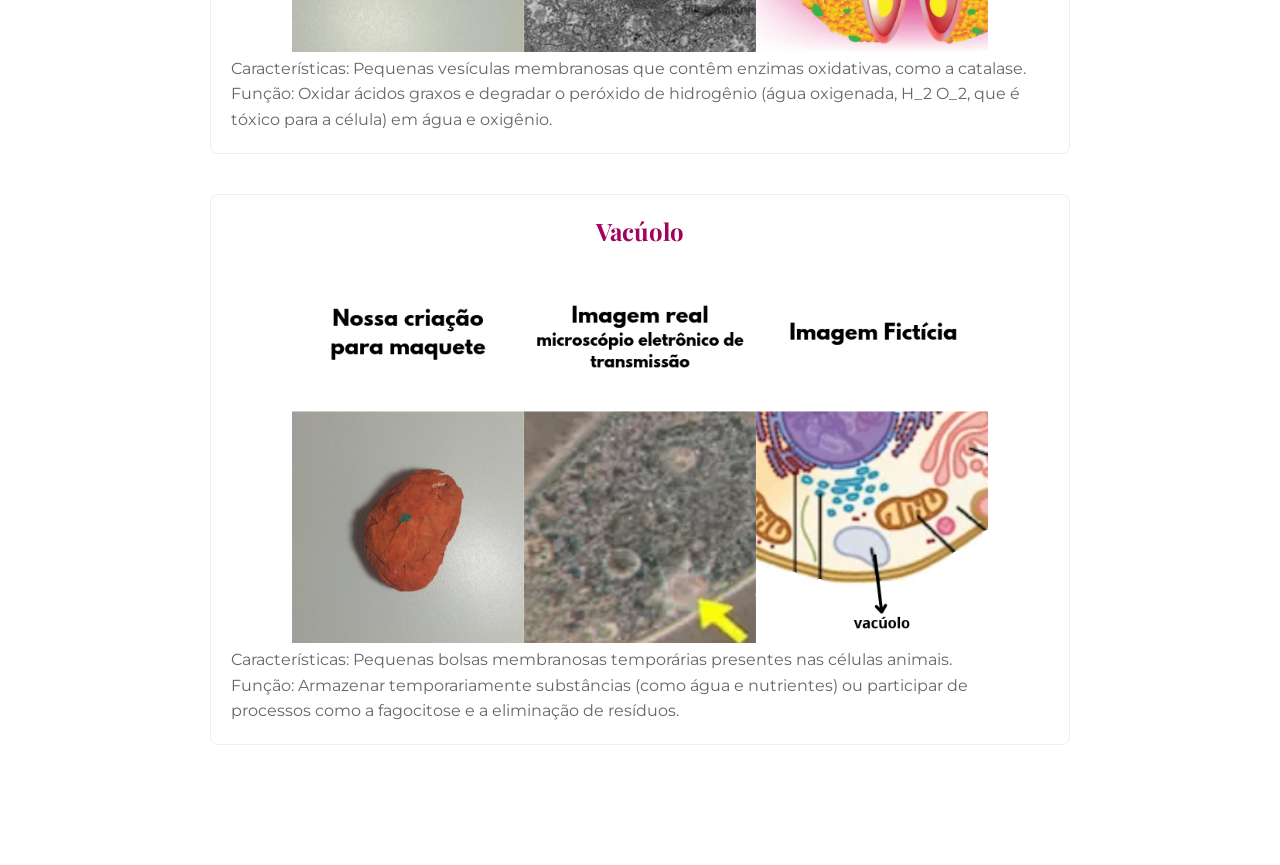
==== commit bd1b8b7a: "Update index.html" ====
--- a/index.html
+++ b/index.html
@@ -29,7 +29,8 @@
     <main>
 
         <h1>Nossa maquete de uma célula</h1>
-      <img scr="./images/fotonossacelula.png" class="fotosPrincipal">
+      
+        <img src="./images/fotonossacelula.png" class="fotosPrincipal">
 
       <nav class="menuorganelas">
         <ul class="listaorganelas">
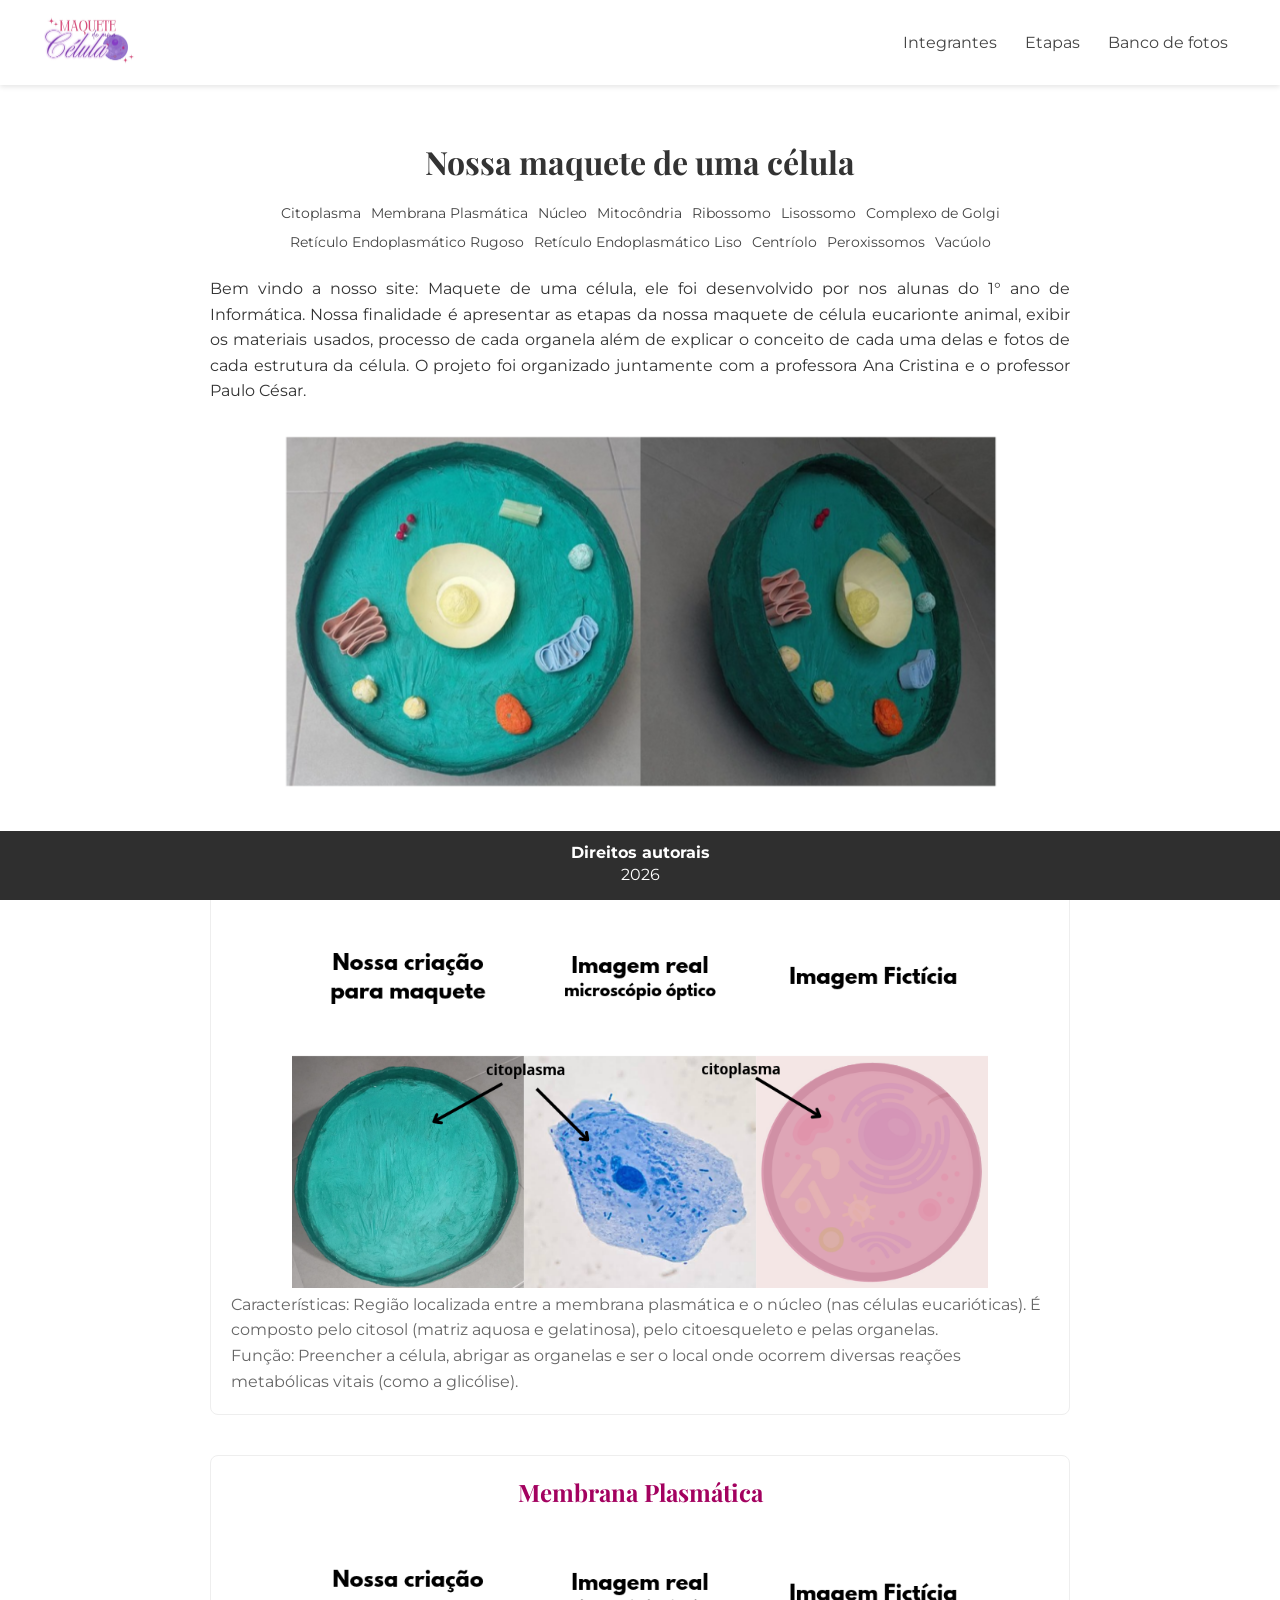
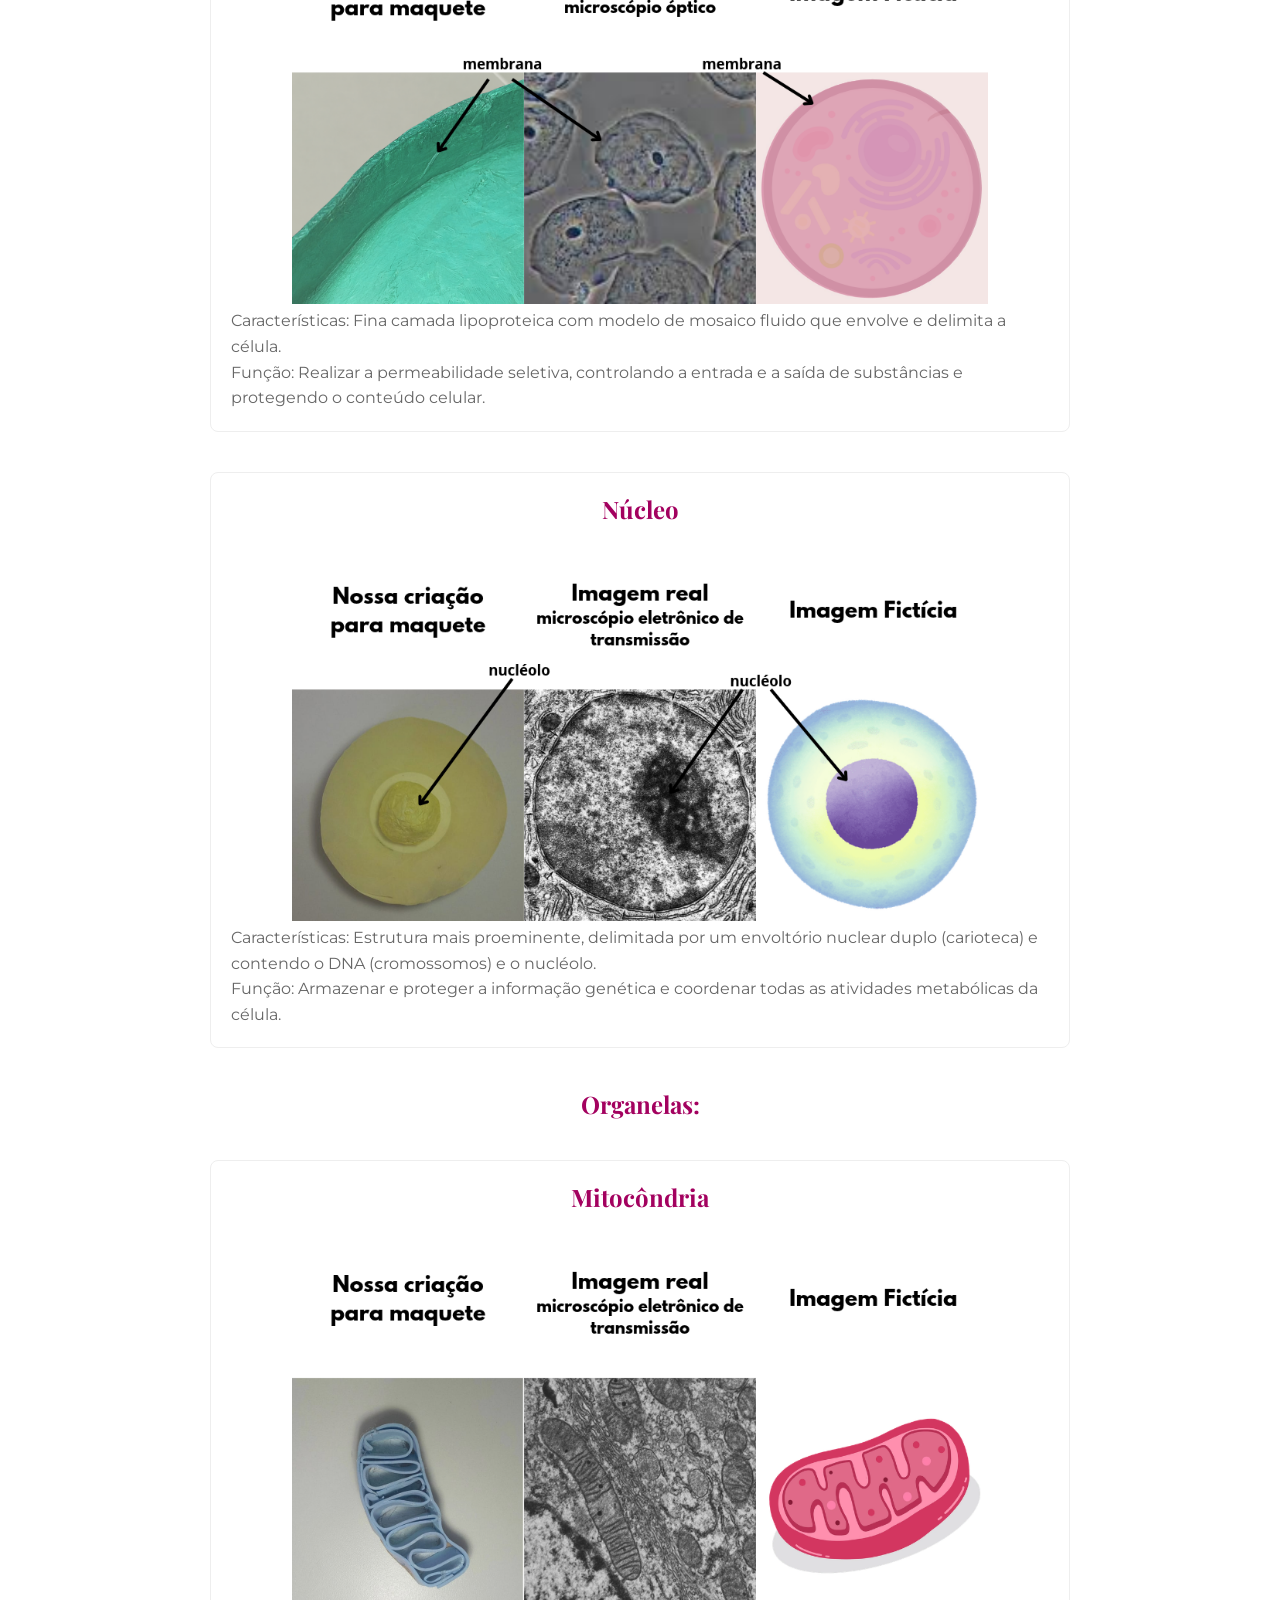
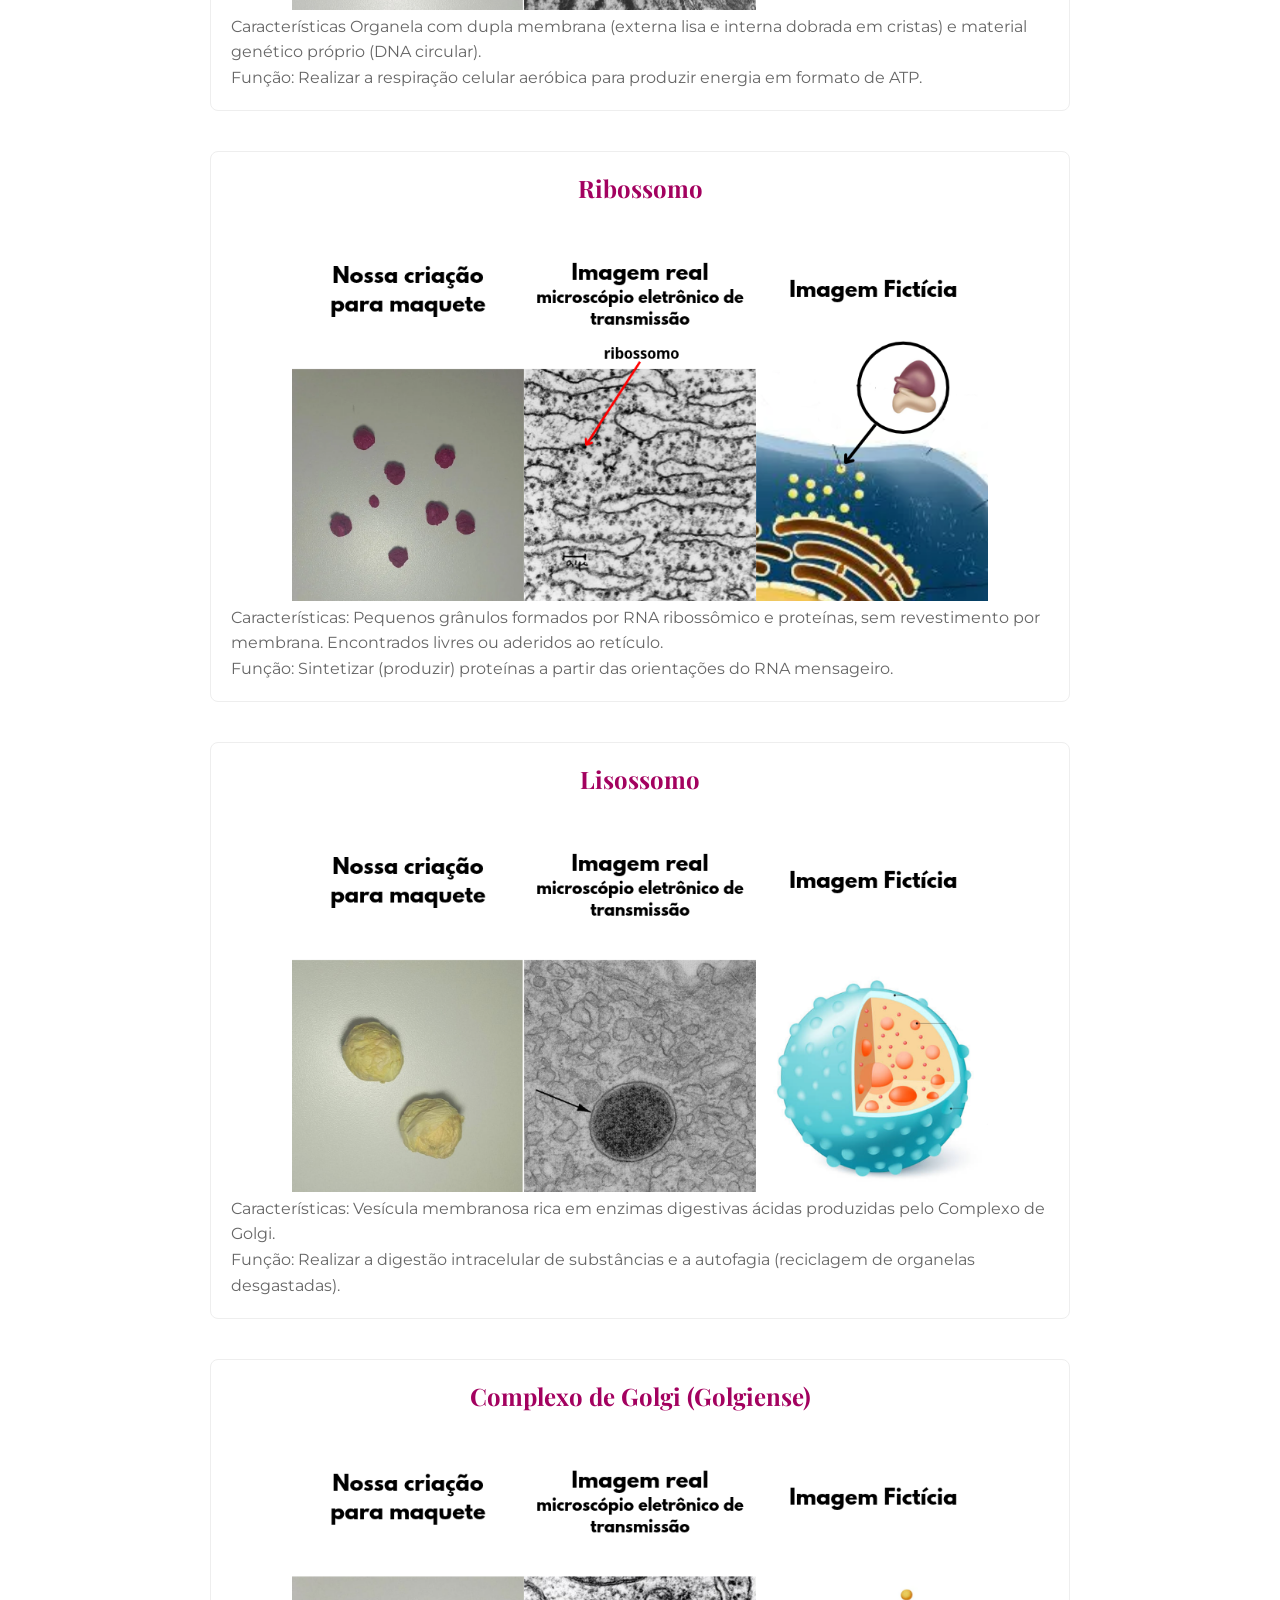
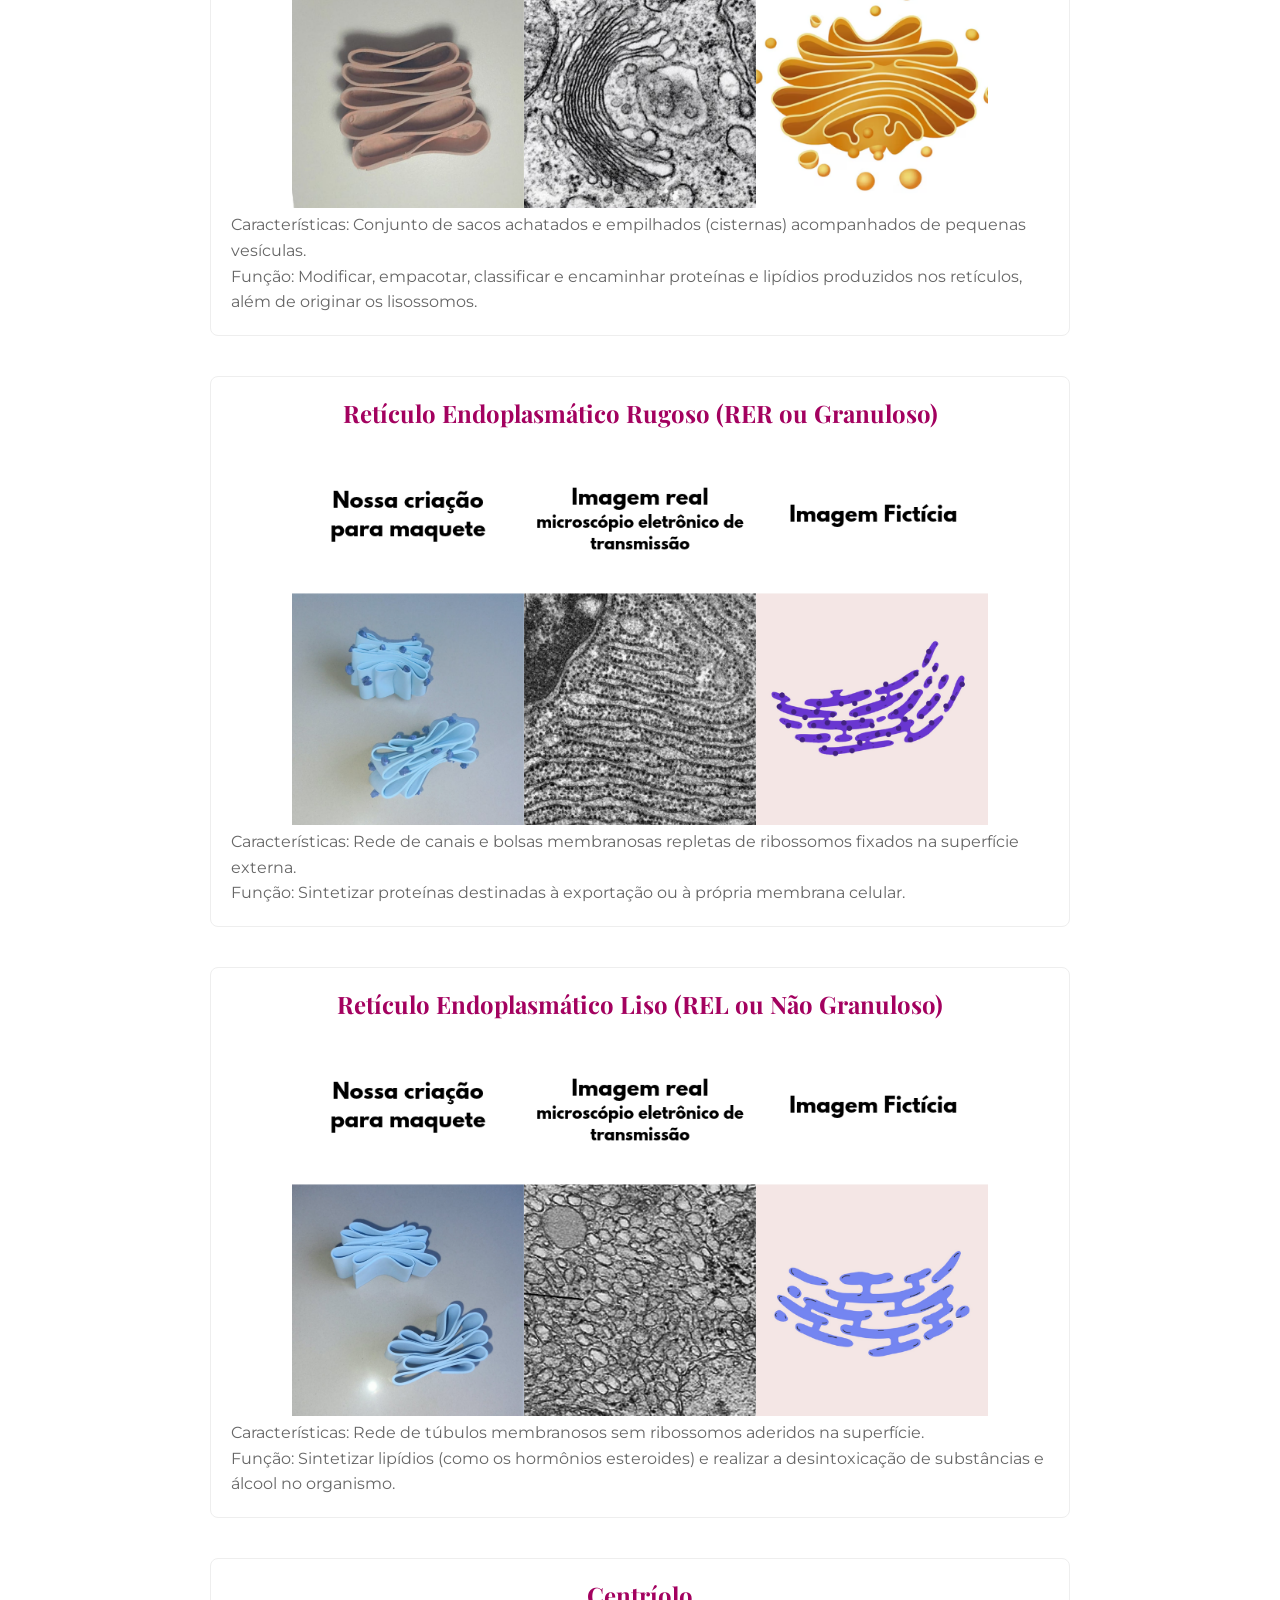
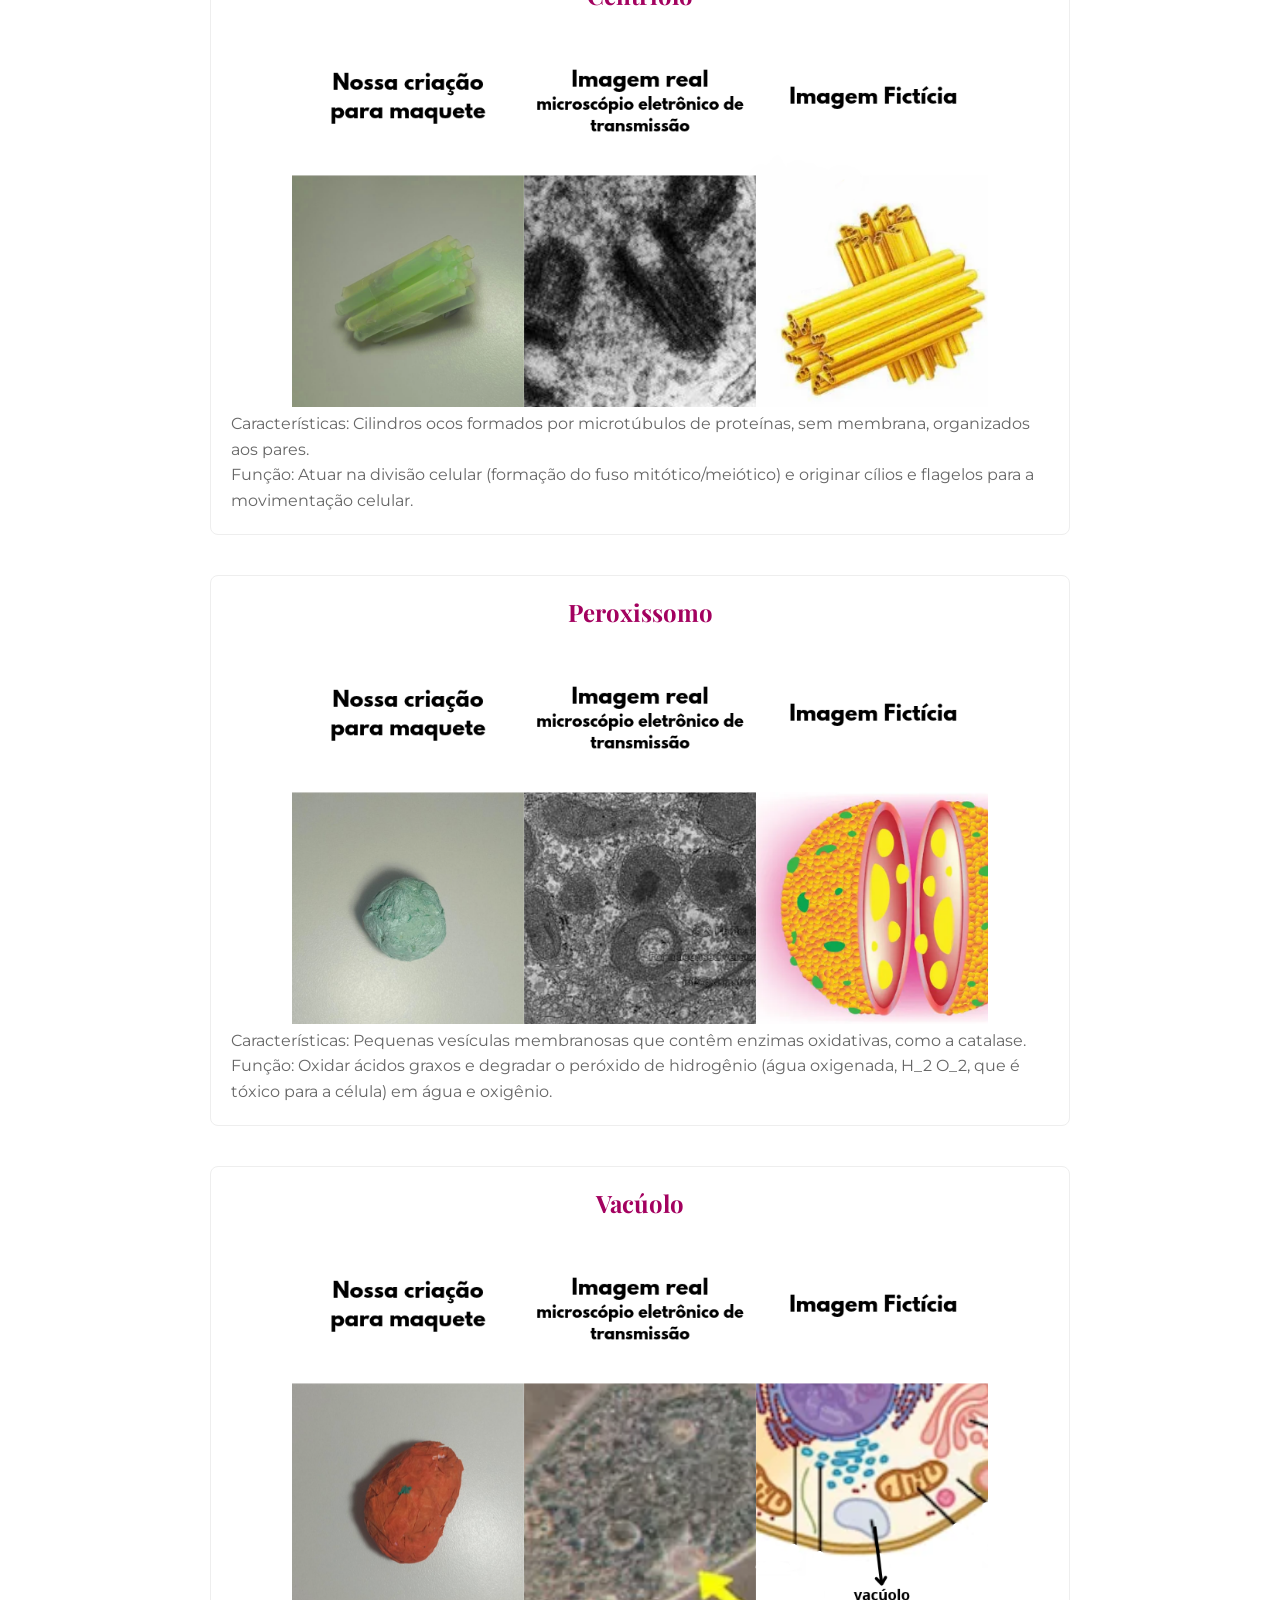
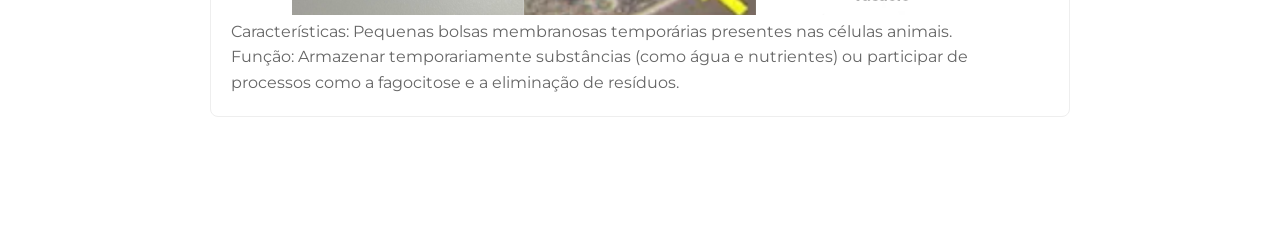
==== commit 5e1cde32: "Update index.html troca das fotos no inicio" ====
--- a/index.html
+++ b/index.html
@@ -29,8 +29,6 @@
     <main>
 
         <h1>Nossa maquete de uma célula</h1>
-      
-        <img src="./images/fotonossacelula.png" class="fotosPrincipal">
 
       <nav class="menuorganelas">
         <ul class="listaorganelas">
@@ -56,7 +54,8 @@
 e fotos de cada estrutura da célula. O projeto foi organizado juntamente
 com a professora Ana Cristina e o professor Paulo César.
         </p>
-       <img src = "./images/fotodogrupo.jpg" class="fotoGrupo">
+      
+        <img src="./images/fotonossacelula.png" class="fotosPrincipal">
       
         <section id="citoplasma">
         <h2>Citoplasma</h2>
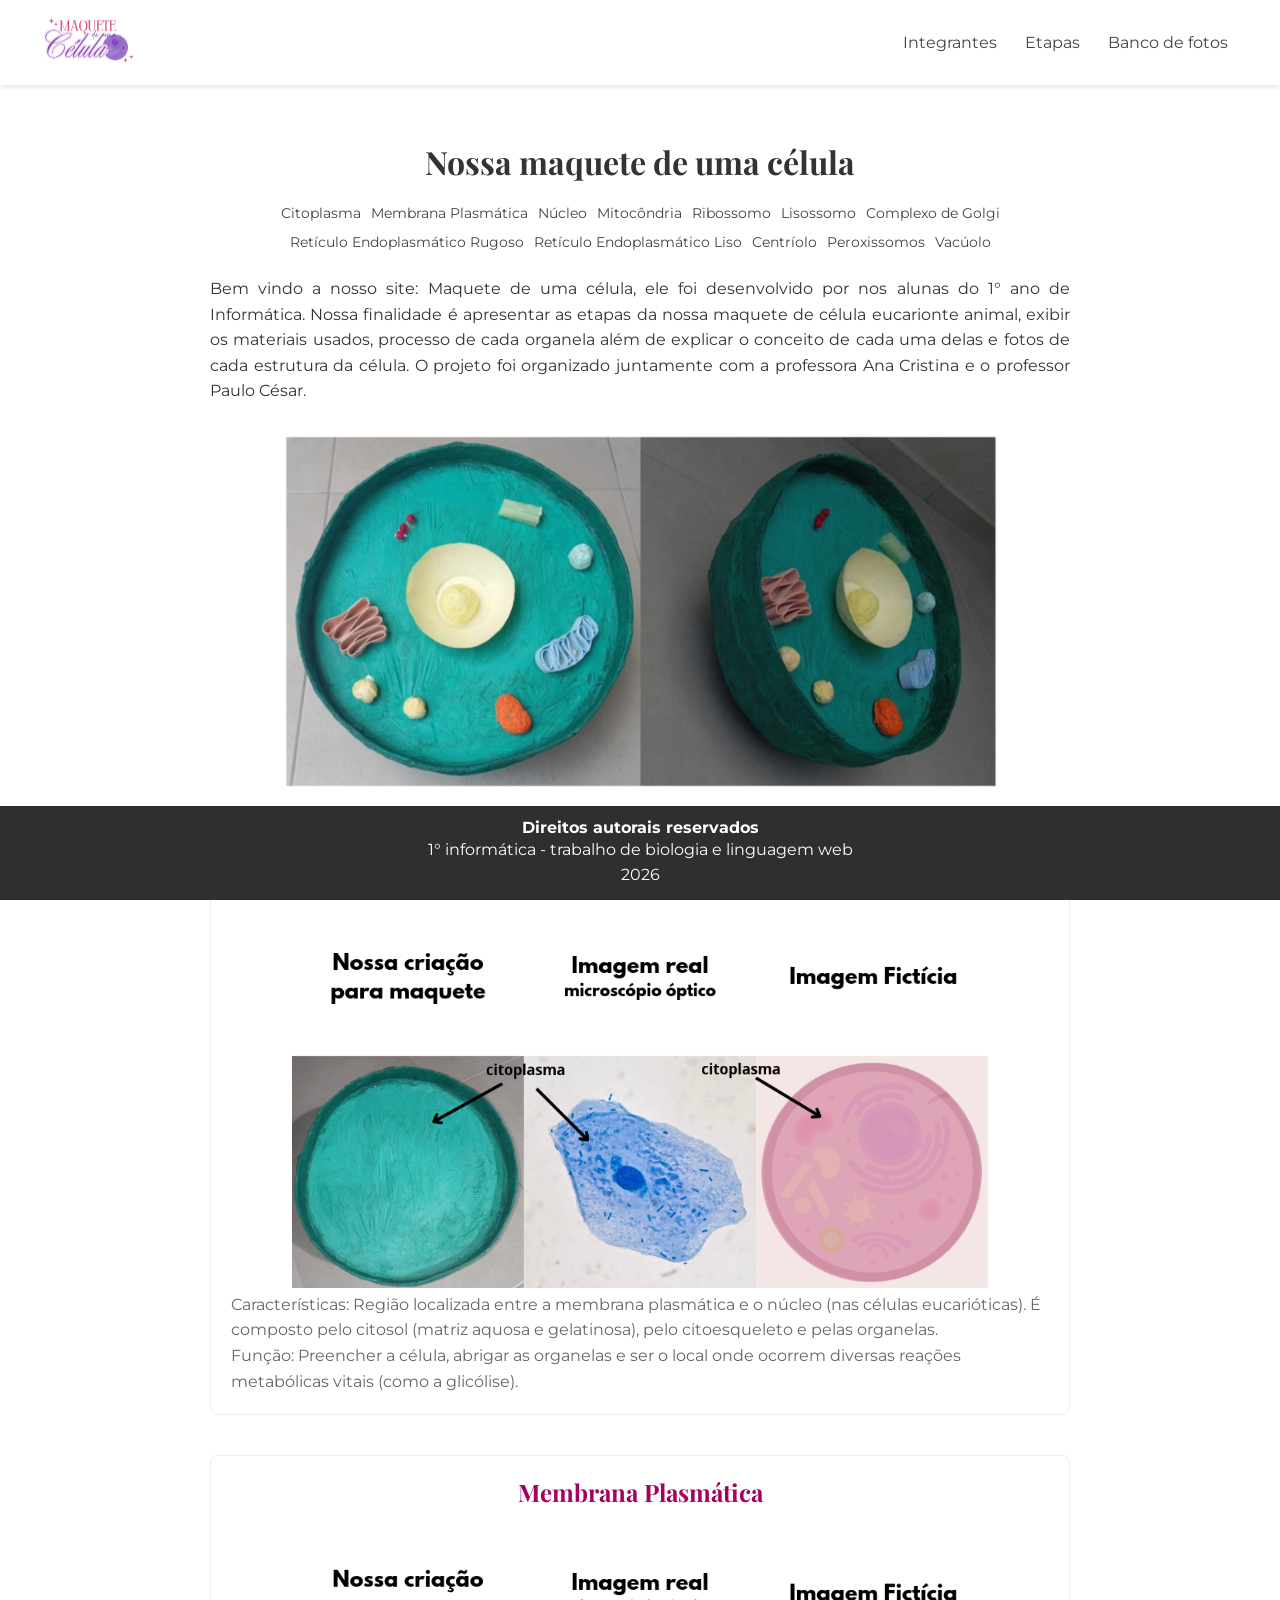
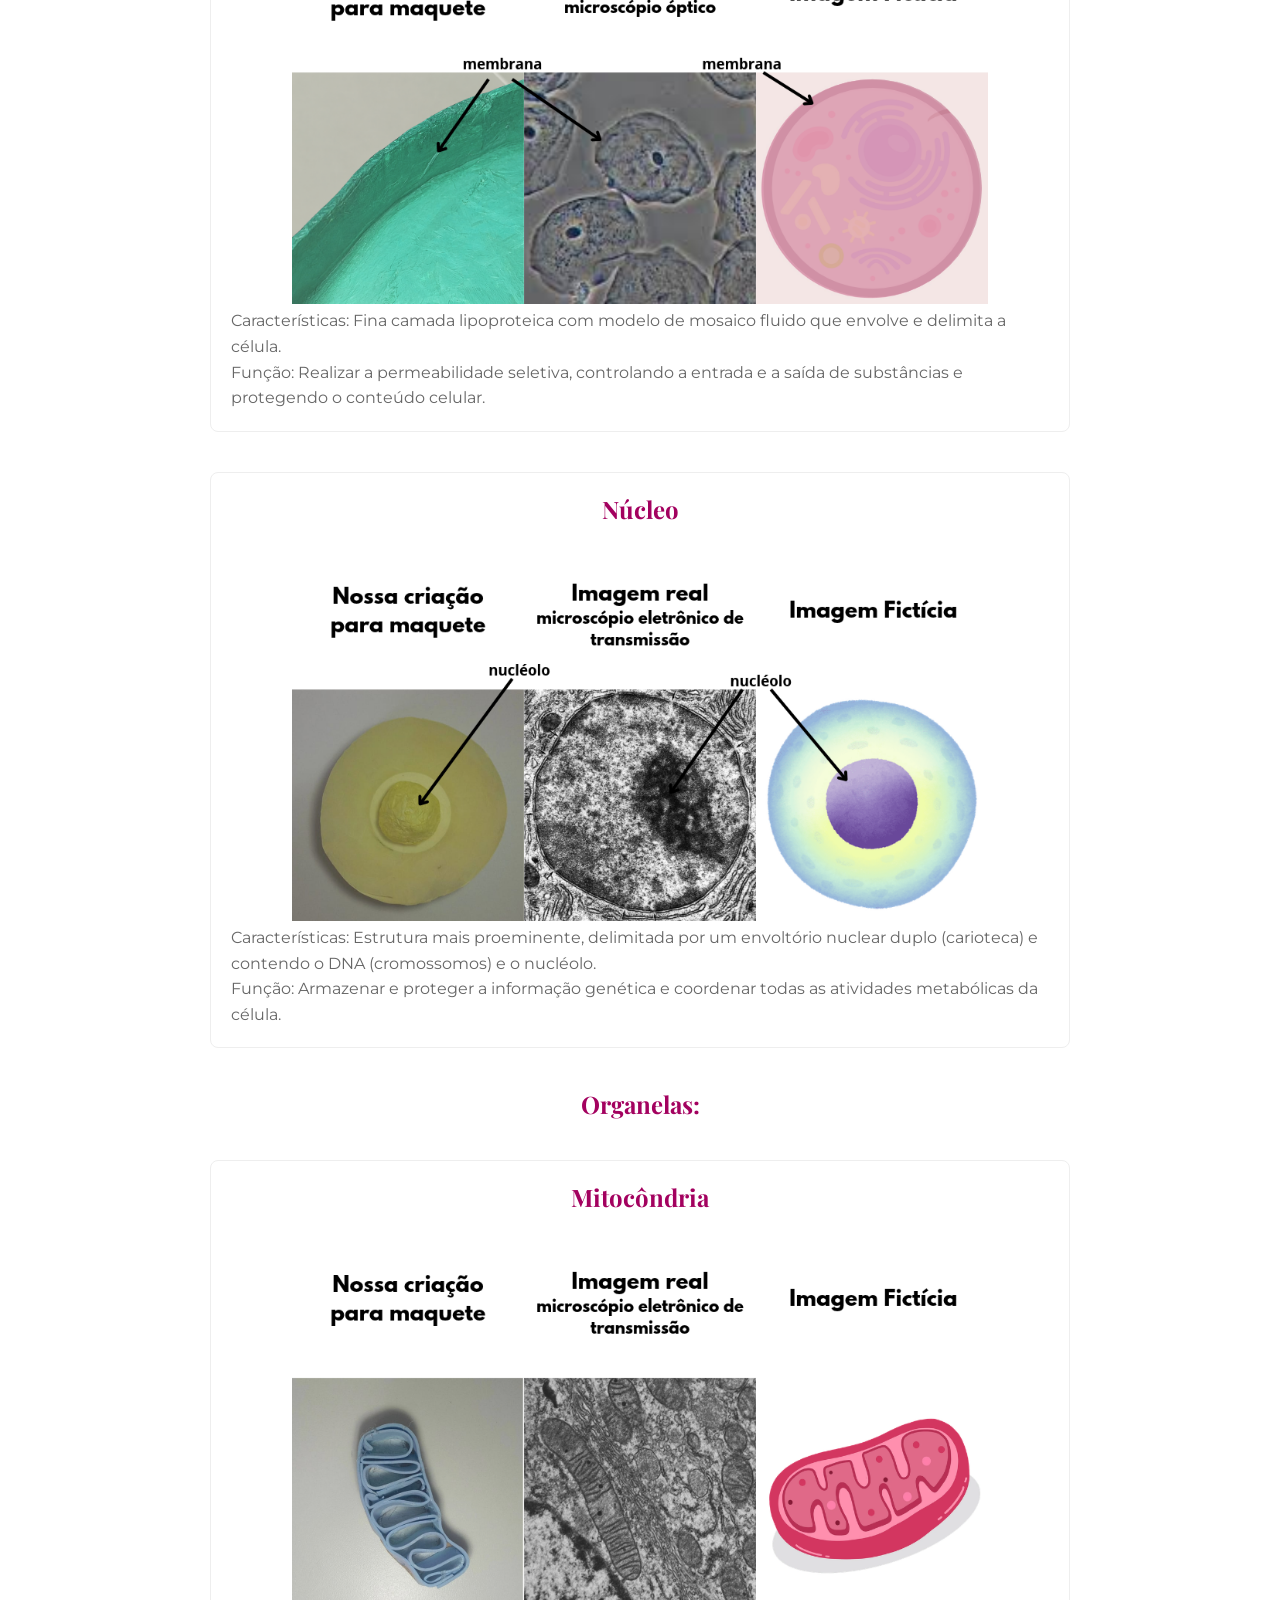
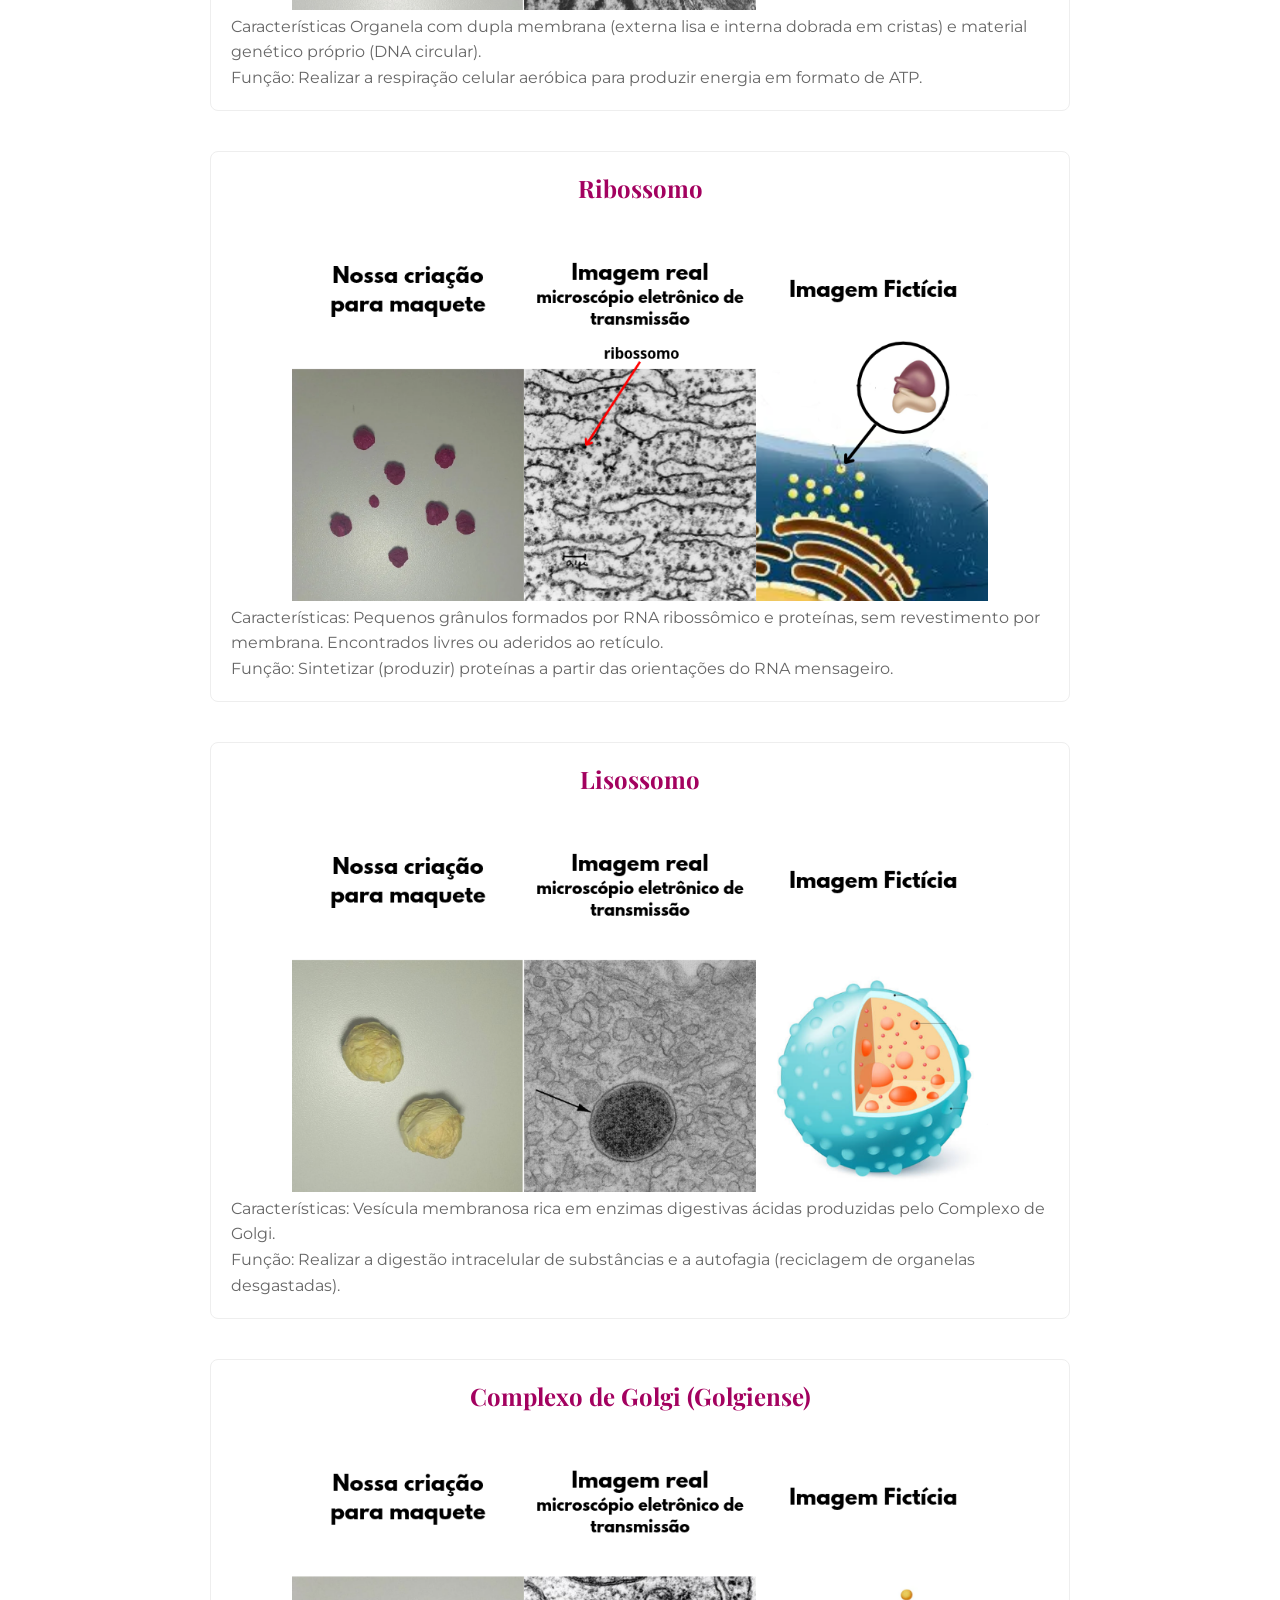
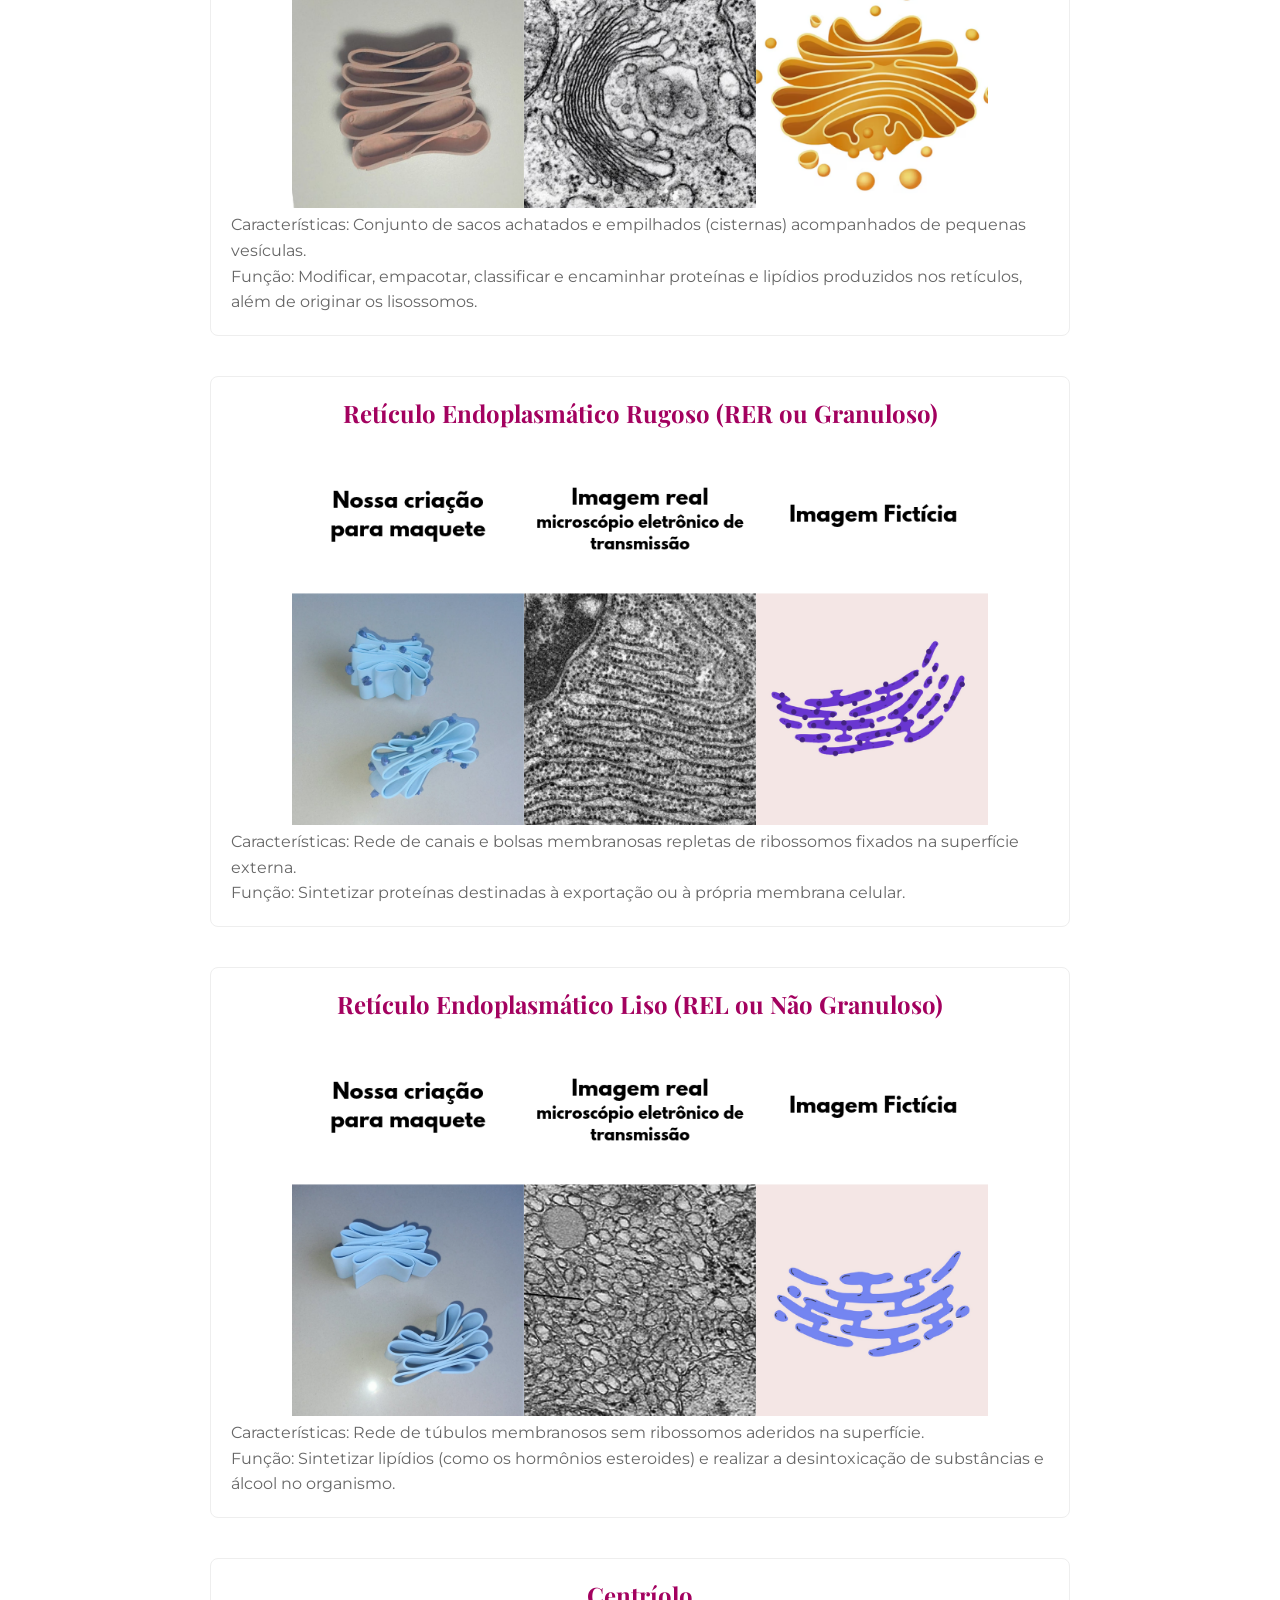
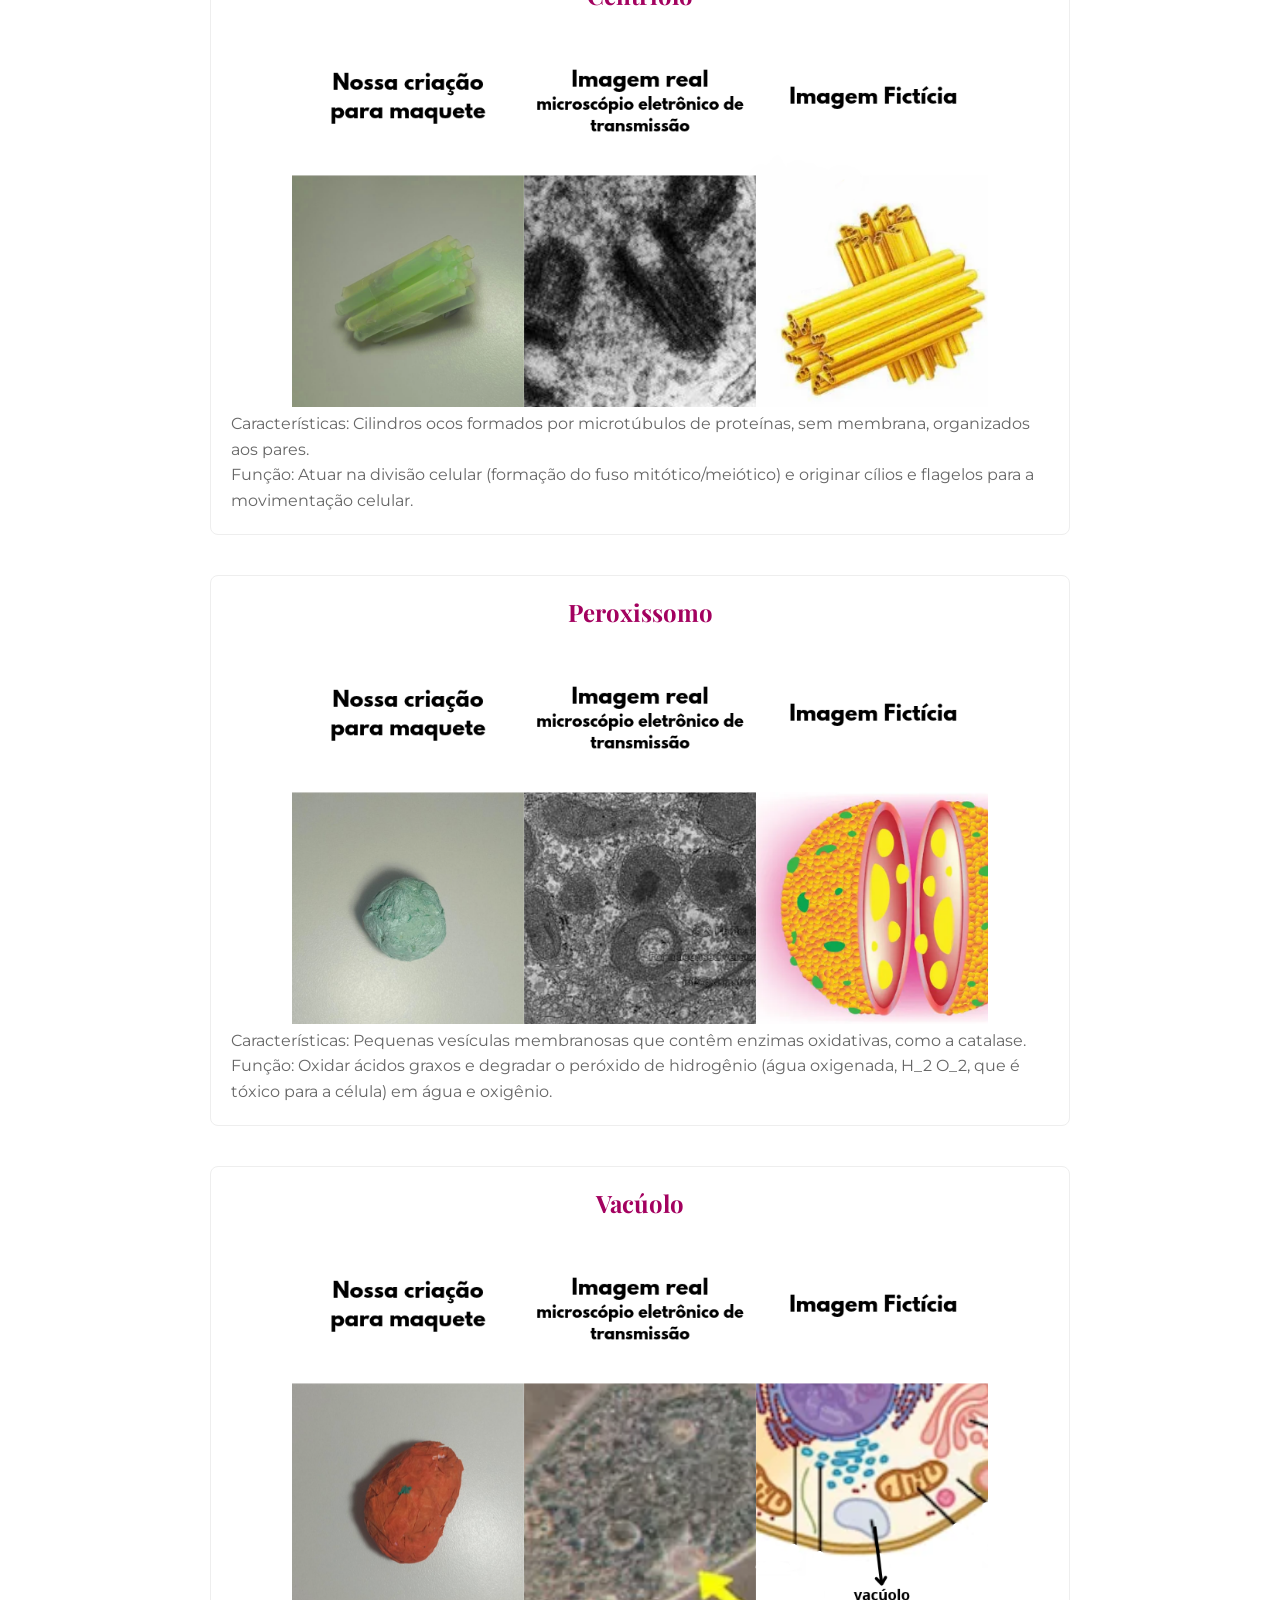
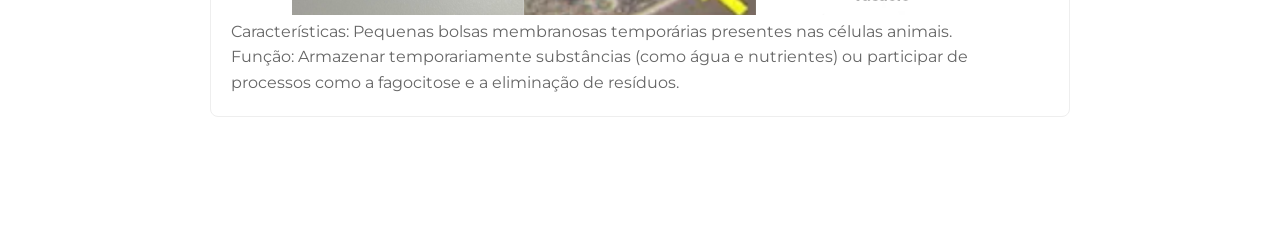
==== commit 3a84c054: "Update index.html atualização do footer" ====
--- a/index.html
+++ b/index.html
@@ -18,9 +18,9 @@
       </div>
       <nav class="menuprincipal">
         <ul>
-          <li><a href="/integrantes.html" class="itensprincipal">Integrantes</a></li>
-          <li><a href="/etapas.html" class="itensprincipal">Etapas</a></li>
-          <li><a href="/fotos.html" class="itensprincipal">Banco de fotos</a></li>
+          <li><a href="integrantes.html" class="itensprincipal">Integrantes</a></li>
+          <li><a href="etapas.html" class="itensprincipal">Etapas</a></li>
+          <li><a href="fotos.html" class="itensprincipal">Banco de fotos</a></li>
         </ul>
       </nav>
 
@@ -146,7 +146,8 @@
     </main>
 
     <footer>
-      <b>Direitos autorais</b>
+      <b>Direitos autorais reservados</b>
+      <p>1° informática - trabalho de biologia e linguagem web</p>
       <p>2026</p>
     </footer>
 
